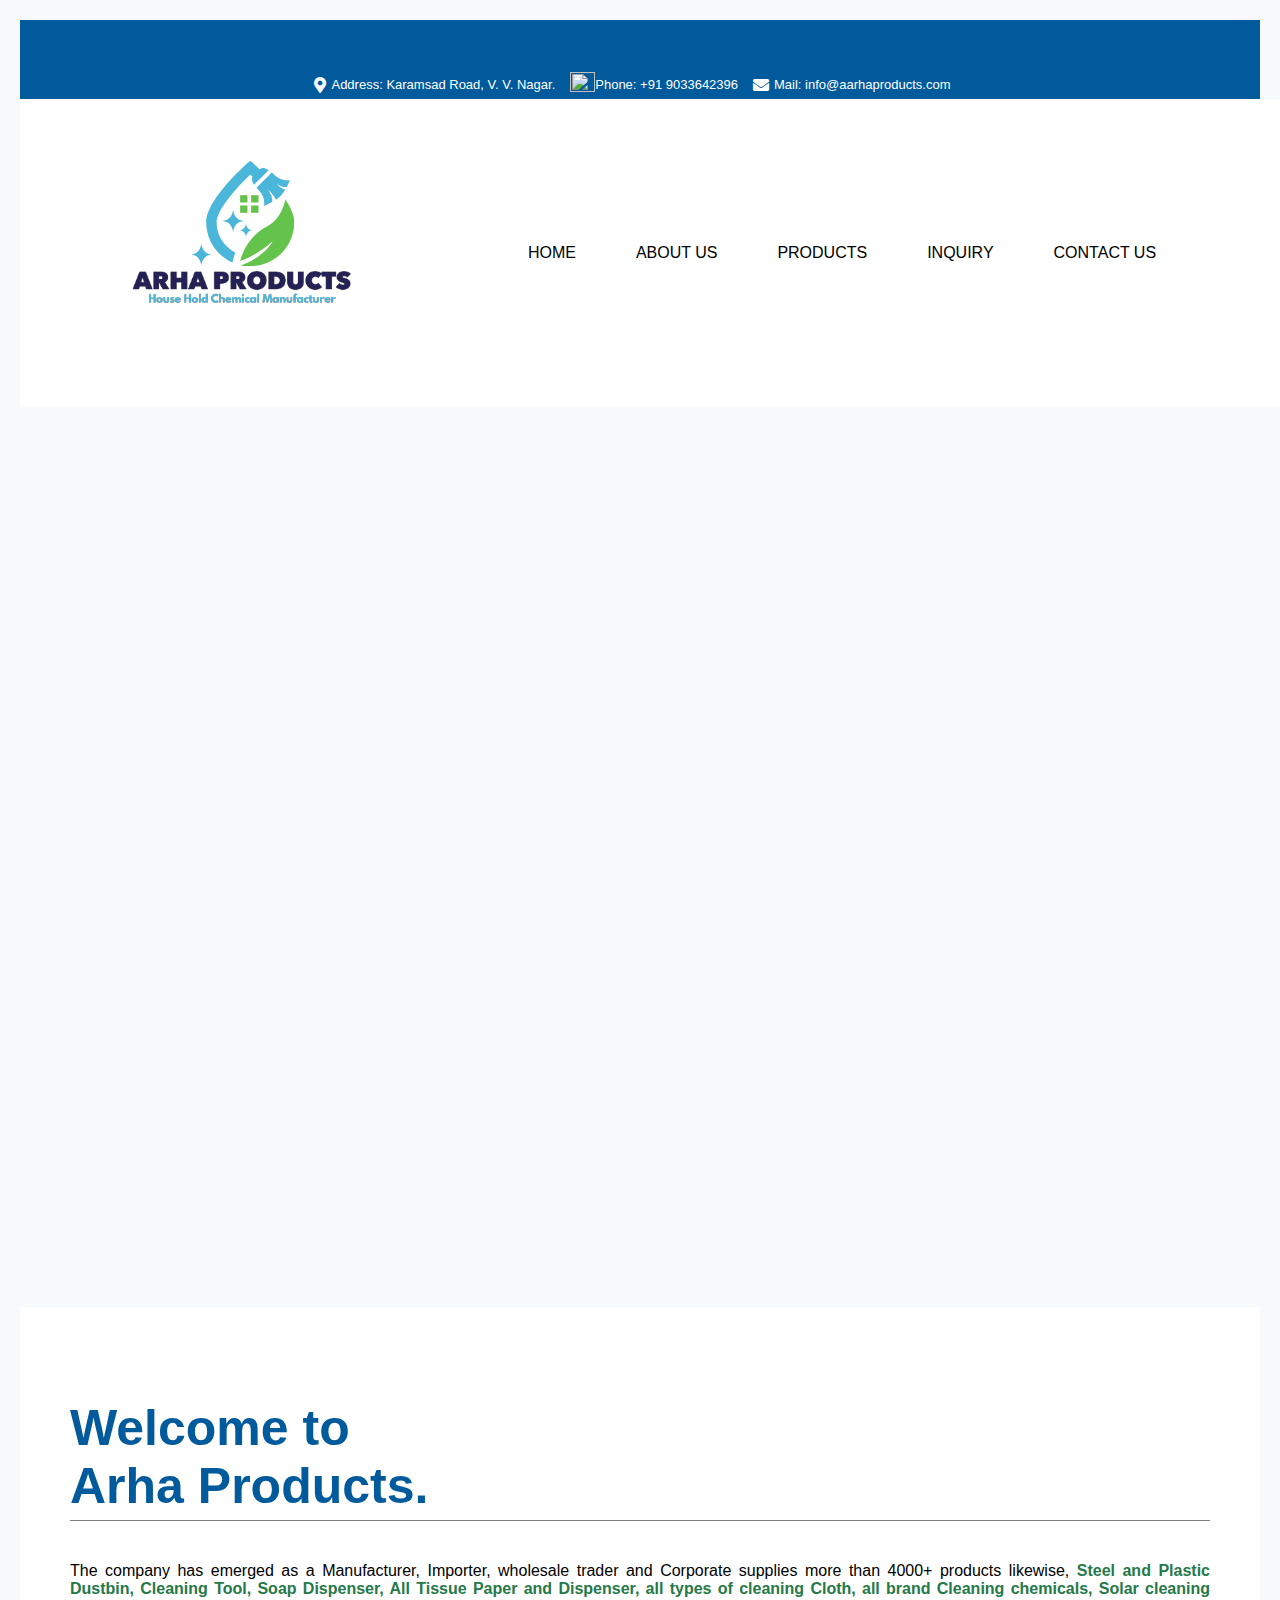
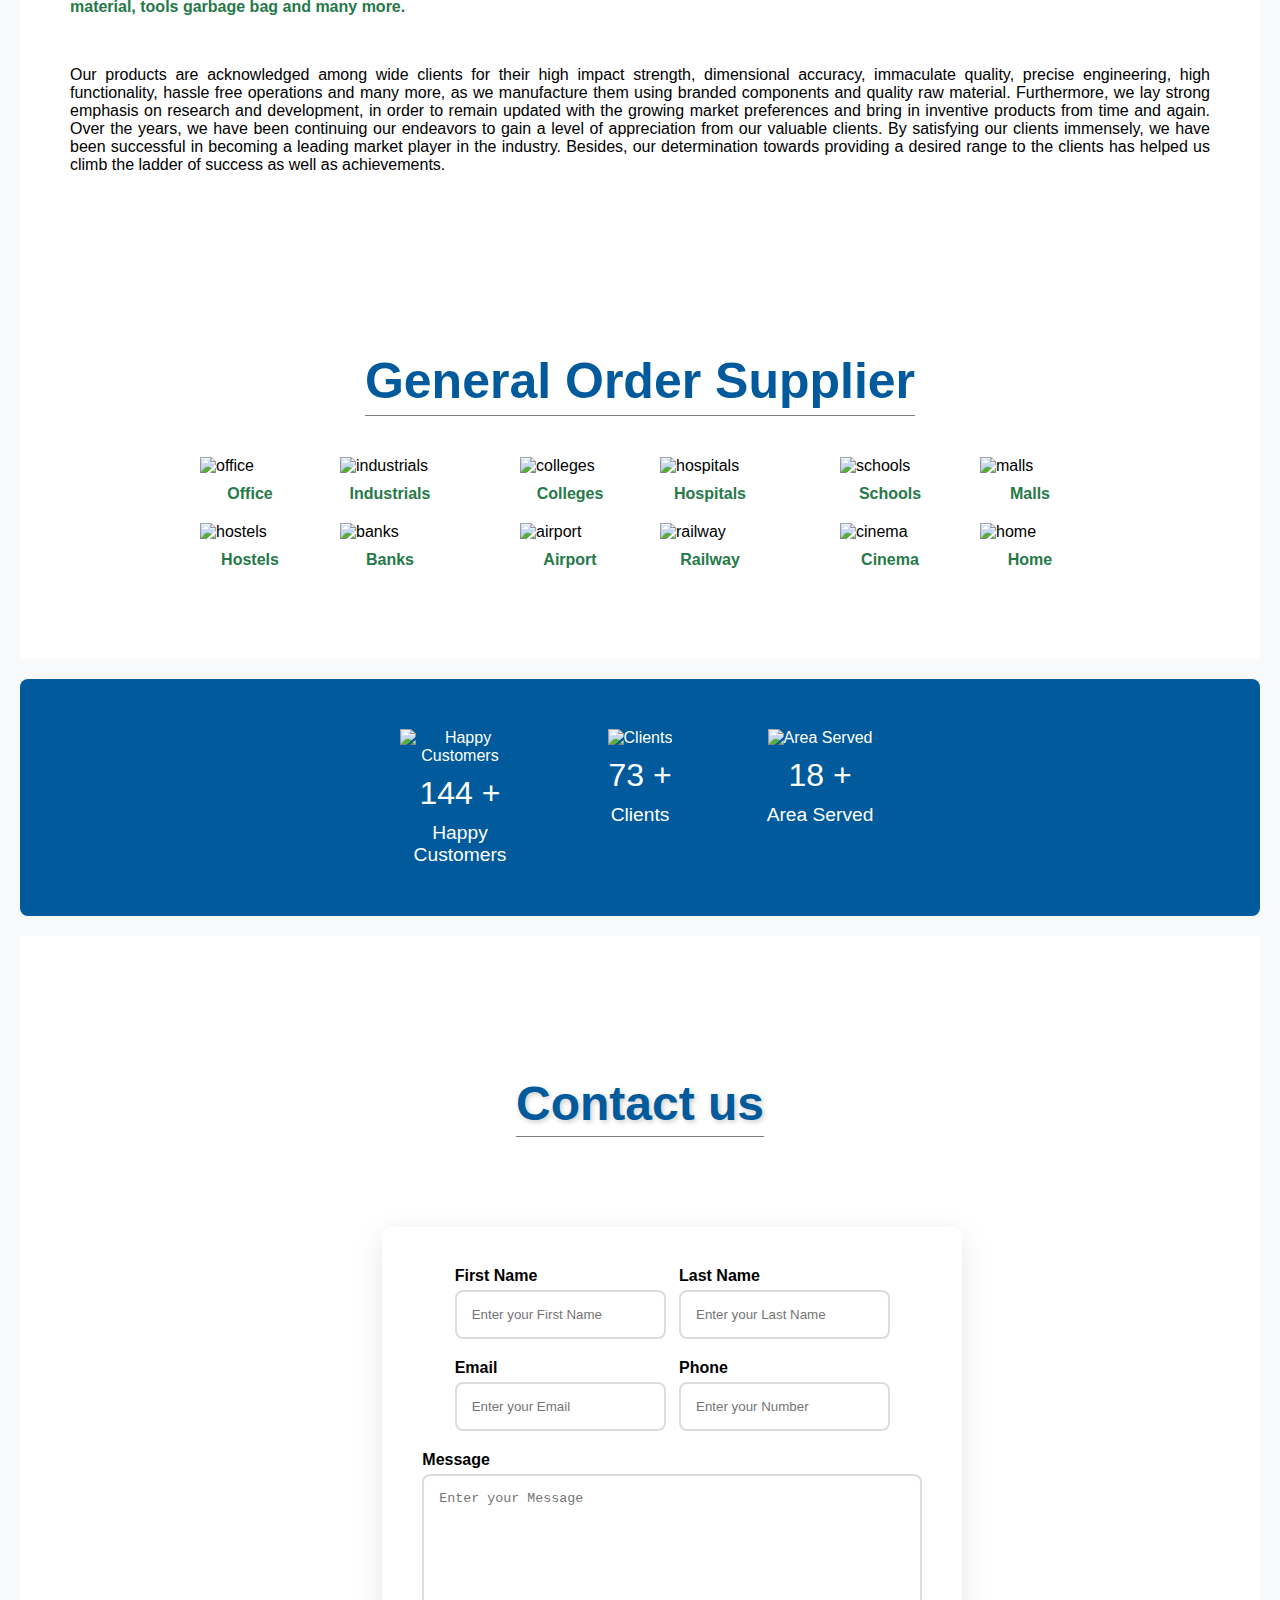
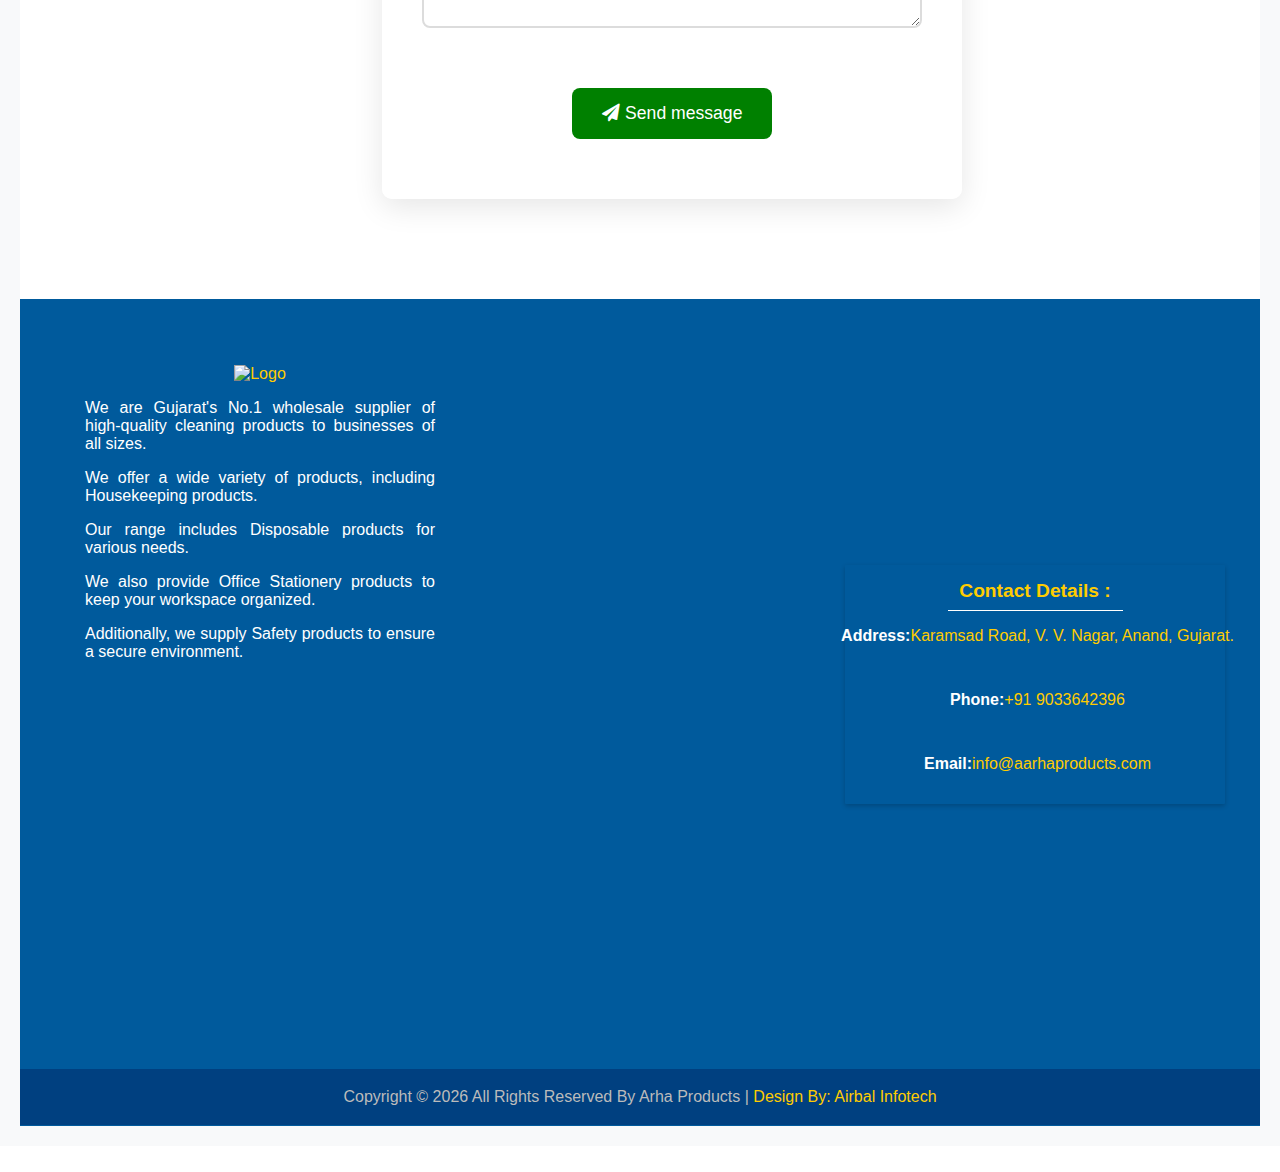
==== index.html @ 1fedde3a "Update index.html" ====
<!DOCTYPE html>
<html lang="en">
<head>
    <meta charset="UTF-8">
    <meta name="viewport" content="width=device-width, initial-scale=1.0">
    <title>Product Images with Headings</title>
    <link rel="stylesheet" href="https://cdnjs.cloudflare.com/ajax/libs/font-awesome/5.15.4/css/all.min.css"> <!-- Font Awesome -->
    <style>
         body {
            font-family: Georgia, serif;
            margin: 0;
            padding: 0;
            overflow-x: hidden;
        }

        /* General Body Inner Style */
        .body-inner {
            font-family: Arial, sans-serif;
            background-color: #f8f9fa; /* Light background */
            padding: 20px;
        }

        /* Topbar Styles */
        #topbar {
            background-color: #005A9C; /* Dark background */
            padding: 2px 0; /* Narrow padding */
            padding-top: 2px;
            height: 75px;
        }

        /* Flexbox for Top Menu */
        .row.text-light {
            display: flex;
            justify-content: space-between; /* Distribute space evenly */
            align-items: center; /* Center items vertically */
        }

        /* Top Menu Item Styles */
        .top-menu {
            list-style: none;
            padding: 0;
            margin: 0;
            display: flex; /* Horizontal items */
            align-items: center; /* Center items vertically */
        }

        .top-menu li {
            margin-right: 15px; /* Space between items */
            display: flex; /* Flex for icon and text */
            align-items: center; /* Center icon and text */
        }

        .top-menu a {
            color: #ffffff; /* White text */
            text-decoration: none; /* Remove underline */
            font-size: 13px; /* Compact font size */
        }

        .top-menu a:hover {
            text-decoration: underline; /* Underline on hover */
        }

        /* Icon Styles */
        .icon-map-pin,
        .icon-phone,
        .icon-mail {
            margin-right: 5px; /* Space between icon and text */
            color: #ffffff; /* White color for icons */
        }

        /* Responsive adjustments */
        @media (max-width: 768px) {
            #topbar {
                display: none; /* Hide topbar on smaller screens */
            }
        }

        .logo {
            text-align: center;
            margin: 10px 0;
        }
        /* header {
    position: relative;
    z-index: 100;
    width: 100%;
    background-color: white;
    padding: 10px;
    display: flex;
    justify-content: space-between;
    align-items: center;
} */
        /* header {
            font-family: Abril Fatface;
            display: flex;
            flex-wrap: wrap;
            justify-content: space-between;
            align-items: center;
            background-color: white;
            padding: 0px;
        } */
/* 
        .call-icon {
            display: flex;
            align-items: center;
        }

        .call-icon a {
            color: #000;
            text-decoration: underline;
            margin-left: 15px;
        } */

/* Header styling */
/* header {
    position: relative;
    z-index: 100;
    width: 100%;
    background-color: white;
    padding: 10px;
    display: flex;
    justify-content: space-between;
    align-items: center;
} */
header {
    position: relative;
    z-index: 100;
    width: 100%;
    background-color: white;
    padding: 10px;
    display: flex;
    align-items: center; /* Center items vertically */
}

/* Add a new class for the nav container */
.header-content {
    display: flex;
    flex: 1; /* Allow it to grow and take available space */
    justify-content: center; /* Center nav items */
}

.logo {
    margin-right: auto; /* Pushes the nav to the center by using auto margin */
    margin-left: 80px;
}

/* Main nav list styling */
.nav-list {
    display: none;
    flex-direction: column;
    width: 100%;
    background-color: white;
    position: absolute;
    top: 60px;
    left: 0;
    max-height: 0;
    overflow: hidden;
    opacity: 0;
    transition: opacity 0.4s ease, max-height 0.4s ease;
    box-shadow: 0px 4px 8px rgba(0, 0, 0, 0.1);
}

/* Show main nav when open */
.nav-list.open {
    display: block;
    opacity: 1;
    max-height: 500px;
}

.nav-list li {
    padding: 10px 20px;
    list-style: none;
}

/* Base styling for navbar links */
.nav-list li a {
    color: #000; /* Default color */
    text-decoration: none; /* Remove underline */
}

/* Media query for desktop view */
@media (min-width: 769px) {
    .nav-list {
        display: flex; /* Change display to flex for desktop */
    }

    .nav-list li a {
        font-size: 24px; /* Increase font size for desktop */
        font-family:Arial, sans-serif; /* Change to sans-serif */
        text-transform: uppercase; /* Make text uppercase */
    }
}

/* Styling for nested dropdown */
.dropdown {
    display: none;
    flex-direction: column;
    background-color: #f9f9f9;
    padding-left: 20px;
}

/* Show dropdown when open */
.nav-list li.open .dropdown {
    display: flex;
}

.dropdown a {
    padding: 10px 0;
    color: #000;
    text-decoration: none;
    font-size: 14px;
}

/* Hamburger menu styling */
.hamburger {
    display: none;
    flex-direction: column;
    cursor: pointer;
    margin-right: 20px;
}

.hamburger span {
    height: 3px;
    width: 25px;
    background-color: #000;
    margin: 4px;
    transition: 0.3s;
}

/* Mobile view adjustments */
@media (max-width: 768px) {
    .hamburger {
        display: flex;
    }

    .nav-list.open {
        display: block;
    }
}
/* Ensure the header is a flex container and centers its content */
.header {
    display: flex; /* Use flexbox for header layout */
    justify-content: center; /* Center the nav-list in the header */
    align-items: center; /* Center items vertically in header */
    width: 100%; /* Full width for the header */
    padding: 10px; /* Add padding to the header */
    background-color: white; /* Optional: background color for visibility */
}

/* Show the navigation bar as a centered horizontal bar in desktop view */
@media (min-width: 769px) {
        .nav-list {
            display: flex; /* Display nav items in a row */
            flex-direction: row; /* Horizontal layout for desktop */
            position: static; /* Position normally in header */
            opacity: 1; /* Make fully visible */
            max-height: none; /* No height limit on desktop */
            background-color: transparent; /* No background color for inline nav */
            box-shadow: none; /* Remove shadow on desktop */
            justify-content: center; /* Center the nav items in header */
            align-items: center; /* Center items vertically */
            gap: 20px; /* Space between nav items */
            width: auto; /* Set to auto to not stretch unnecessarily */
    }

    /* Styling for nav list items */
        .nav-list li {
            list-style: none; /* Remove bullets */
            margin: 0; /* Remove additional space */
    }

        .nav-list li a {
            color: #000; /* Black text for desktop */
            text-decoration: none; /* Remove underline */
            font-size: 16px; /* Standard font size */
    }

    /* Hide the hamburger icon on desktop */
        .hamburger {
            display: none;
    }
}
        .container {
            display: flex;
            flex-wrap: wrap; /* Allow wrapping */
            justify-content: center; /* Center the content */
            max-width: 1200px; /* Maximum width of the container */
            margin: 0 auto; /* Center the container */
        }

        .item {
            margin: 15px;
            text-align: center;
            flex: 1 1 30%; /* For desktop, 3 items in a row */
        }

        img {
            max-width: 100%; /* Responsive images */
            height: auto; /* Maintain aspect ratio */
        }

        h3 {
            margin-top: 10px;
            font-size: 1.5em;
            color: #333;
        }
        .image-container {
            position: relative;
            width:80%;
            height: 100vh;
            overflow: hidden;
        }

        .image-slide {
            position: absolute;
            width: 100%;
            height: 100%;
            opacity: 0;
            animation: slide 12s infinite;
        }

        .image-slide img {
            width: 100%;
            height: 100%;
            object-fit: cover;
        }

        @keyframes slide {
            0% { transform: translateX(-100%); opacity: 0; }
            10% { opacity: 1; }
            30% { transform: translateX(0); opacity: 1; }
            40% { opacity: 1; }
            60% { opacity: 0; }
            70% { transform: translateX(100%); opacity: 0; }
            100% { transform: translateX(100%); opacity: 0; }
        }

        .image-slide:nth-child(1) { animation-delay: 0s; }
        .image-slide:nth-child(2) { animation-delay: 4s; }
        .image-slide:nth-child(3) { animation-delay: 8s; }
       



        body {
            font-family: Georgia, serif;
            margin: 0;
            padding: 0;
            overflow-x: hidden;
        }

        .countdown-background {
            background-color: #005A9C; /* Background color for countdown section */
            padding: 20px; /* Padding around the content */
            border-radius: 8px; /* Rounded corners */
            margin: 20px 0; /* Space around the container */
            color: white; /* Text color for contrast */
            text-align: center; /* Center text */
        }

        .countdown-container {
            display: flex; /* Use flexbox for horizontal layout */
            justify-content: center; /* Center countdowns */
            flex-wrap: wrap; /* Allow items to wrap on smaller screens */
        }

        .countdown-section {
            display: flex; /* Use flexbox for centering */
            flex-direction: column; /* Stack items vertically */
            align-items: center; /* Center items horizontally */
            text-align: center; /* Center align section content */
            margin: 30px; /* Increased space around each section */
            width: 120px; /* Fixed width for uniformity */
        }

        .countdown {
            font-size: 2em; /* Large font size */
            width: 100%; /* Full width to ensure centering */
        }

        .section-header {
            margin-top: 10px; /* Space above header */
            font-size: 1.2em; /* Font size for headers */
            color: white; /* Header color to match background */
        }

        /* Image style */
        .section-image {
            max-width: 100%; /* Responsive image */
            height: auto; /* Maintain aspect ratio */
            margin-bottom: 10px; /* Space below the image */
        }

        /* Responsive Styles */
        @media (max-width: 768px) {
            .countdown-container {
                flex-direction: column; /* Stack items vertically on small screens */
                align-items: center; /* Center items */
            }
        }
        /* General styles for the section */

        #section4 {
            background: linear-gradient(135deg, white, white); /* Soft gradient background */
            padding-top: 50px;
            padding-bottom: 50px;
        }

        /* Center the heading */
        .home_contact {
            text-align: center; /* Center align all text within this class */
        }

        .home_contact h2 {
            font-size: 3rem; /* Larger font size for impact */
            color: #005A9C; /* Heading color */
            margin-bottom: 90px; /* Space below heading */
            text-shadow: 2px 2px 5px rgba(0, 0, 0, 0.2); /* Stronger shadow for depth */
        }

        /* Styles for the form container */
        .container {
            display: flex;
            justify-content: center; /* Center the form horizontally */
            flex-direction: column; /* Stack elements vertically */
            align-items: center; /* Center items horizontally */
            padding: 50px;
        }

        /* Styles for the form */
        .widget-contact-form {
            background: rgba(255, 255, 255, 0.9); /* Semi-transparent white background */
            border-radius: 10px; /* More pronounced rounded corners */
            box-shadow: 0 8px 30px rgba(0, 0, 0, 0.1); /* Soft shadow for floating effect */
            padding: 40px; /* Adjusted padding for better fit */
            width: 100%; /* Full width on small screens */
            max-width: 500px; /* Increased max width for larger screens */
        }

        /* Form group styles */
        .form-group {
            margin-bottom: 20px; /* Increased spacing between form groups */
        }

        /* Label styles */
        label {
            font-weight: bold; /* Bold labels */
            color: black; /* Matching label color */
            margin-bottom: 5px; /* Spacing below labels */
            display: block; /* Ensures labels take full width */
        }

        /* Input fields */
        .form-control {
            border: 2px solid gainsboro; /* Bold border color */
            border-radius: 8px; /* Rounded corners */
            padding: 15px; /* Ample padding */
            width: 100%; /* Full width */
            box-sizing: border-box; /* Include padding in width calculation */
            transition: border-color 0.3s, box-shadow 0.3s; /* Smooth transition */
        }

        /* Focus state for input fields */
        .form-control:focus {
            border-color: gainsboro; /* Vibrant color on focus */
            box-shadow: 0 0 10px rgba(255, 69, 0, 0.5); /* Glow effect */
            outline: none; /* Remove default outline */
        }

        /* Button styles */
        .btn {
            background-color: green; /* Button color */
            color: #ffffff; /* White text color */
            border: none; /* No border */
            border-radius: 8px; /* Rounded corners */
            padding: 15px 30px; /* Ample padding */
            font-size: 1.1rem; /* Slightly larger font size */
            cursor: pointer; /* Pointer cursor on hover */
            transition: background-color 0.3s, transform 0.3s; /* Transition for button effects */
        }

        /* Button hover state */
        .btn:hover {
            background-color: darkgreen; /* Darker shade on hover */
            transform: translateY(-3px); /* Lift effect on hover */
        }

        /* Media query for responsive design */
        @media (max-width: 768px) {
        .widget-contact-form {
            padding: 25px; /* Adjust padding for smaller screens */
            width: 90%; /* Responsive width */
        }
    
        .form-group {
            margin-bottom: 20px; /* Maintain spacing for smaller screens */
        }
    
        .home_contact h2 {
            font-size: 2rem; /* Responsive heading size */
        }
     }


   </style>
</head>
<body>
    <!-- Body Inner -->
    <div class="body-inner">
        <!-- Topbar -->
        <div id="topbar" class="d-none d-xl-block d-lg-block">
            <div class="container">
                <div class="row">
                    <div class="col-md-12">
                        <div class="row text-light">
                            <div class="col-md-8">
                                <ul class="top-menu">
                                    <li><i class="fas fa-map-marker-alt icon-map-pin"></i> <a href="https://www.google.com/maps/place/Karamsad+Rd,+Anand,+Gujarat/@22.5459277,72.9136241,17z/data=!3m1!4b1!4m6!3m5!1s0x395e4de25af10809:0xdad76edc5e14fd69!8m2!3d22.5459277!4d72.9136241!16s%2Fg%2F1tp1x6gj?entry=ttu&g_ep=EgoyMDI0MTAyMi4wIKXMDSoASAFQAw%3D%3D">Address: Karamsad Road, V. V. Nagar.</a></li>
                                </ul>
                            </div>
                          <div class="col-md-4 te  xt-right">
                                <ul class="top-menu">
                                    <li><img src="file:///C:/Users/Admin/.vscode/clean.html/phone-call-icon-design-in-blue-circle-png.webp" width="25" height="25"> <a href="tel:+919033642396">Phone: +91 9033642396</a></li>
                                </ul>
                            </div>
                            <div class="col-md-2">
                                <ul class="top-menu">
                                    <li><i class="fas fa-envelope icon-mail"></i><a href="mailto:info@aarhaproducts.com">Mail: info@aarhaproducts.com</a></li>
                                </ul>
                            </div>
                        </div>
                    </div>
                </div>
            </div>
        </div>
        <!-- end: Topbar -->
 
        <header>
            <div class="logo">
                <img src="aRHA PRODUCTS (4).svg" width="264" height="150" alt="website logo">
            </div>
            <div class="header-content">
            <nav>
                <ul class="nav-list">
                    <li><a href="index.html">Home</a></li>
                    <li><a href="about.html">About Us</a></li>
                    <li class="products-menu">
                        <a href="#" onclick="toggleDropdown(event)">Products</a>
                        <div class="dropdown">
                            <a href="cleaning.html">Cleaning Agents</a>
                            <a href="kitchen.html">Kitchen Supplies</a>
                            <a href="products.html">Home Care</a>
                            <a href="medi.html">Medical Cleaning</a>
                        </div>
                    </li>
                    <li><a href="inquiry.html">Inquiry</a></li>
                    <li><a href="contact.html">Contact Us</a></li>
                </ul>
            </nav>
            </div>
            <div class="hamburger" id="hamburger" onclick="toggleMenu()">
                <span></span>
                <span></span>
                <span></span>
            </div>
        </header>
    
        <script>
            function toggleMenu() {
                const navList = document.querySelector('.nav-list');
                navList.classList.toggle('open'); // Toggles main dropdown visibility
            }
    
            function toggleDropdown(event) {
                event.preventDefault();
                const productsMenu = event.target.closest('.products-menu');
                productsMenu.classList.toggle('open'); // Toggles nested dropdown visibility
            }
        </script>
            <!-- <div class="call-icon">
                <img src="file:///C:/Users/Admin/.vscode/clean.html/mobileCall.svg" width="60" height="70" alt="call-icon">
                <a>+919033642396</a>
            </div>  -->
        </header> 
        <!-- <header>
            <div class="logo">Arha Products</div>
            <div class="hamburger" id="hamburger" onclick="toggleMenu()">
                <div></div>
                <div></div>
                <div></div>
            </div>
            <ul class="nav-list">
                <li><a href="about.html">About Us</a></li>
                <li><a href="products.html">Products</a>
                    <div class="dropdown">
                        <a href="cleaning.html">Cleaning Agents</a>
                        <a href="kitchen.html">Kitchen Supplies</a>
                        <a href="products.html">Home Care</a>
                        <a href="medi.html">Medical Cleaning</a>
                    </div>
                </li>
                <li><a href="inquiry.html">Inquiry</a></li>
                <li><a href="contact.html">Contact Us</a></li>
            </ul>
        </header>
        
        <div class="mobile-menu" id="mobileMenu">
            <ul>
                <li><a href="about.html">About Us</a></li>
                <li><a href="products.html">Products</a></li>
                <li>
                    <a href="#categories">Product Categories</a>
                    <ul>
                        <li><a href="cleaning.html">Cleaning Agents</a></li>
                        <li><a href="kitchen.html">Kitchen Supplies</a></li>
                        <li><a href="products.html">Home Care</a></li>
                        <li><a href="medi.html">Medical Cleaning</a></li>
                    </ul>
                </li>
                <li><a href="inquiry.html">Inquiry</a></li>
                <li><a href="contact.html">Contact Us</a></li>
            </ul>
        </div>
    
         -->
        <!-- <br> -->
        <center>
            <div class="image-container">
                <div class="image-slide"><img src="Untitled design (4).jpg" alt="image-1"></div>
                <div class="image-slide"><img src="Untitled design (1).jpg" alt="image-2"></div>
                <div class="image-slide"><img src="Untitled design.jpg" alt="image-3"></div>
            </div>
        </center>
        <!-- <main>
            <center>
                <h2>Welcome to Arha Products</h2>
                <p>Your one-stop shop for all cleaning materials! We offer a wide range of high-quality cleaning products to keep your home and workspace sparkling clean.</p>
                <br>
            </center>
            <div class="container">
                <div class="item">
                    <img src="file:///C:/Users/Admin/.vscode/clean.html/iStock-1153462980.webp" alt="Abrasives">        
                    <h3>Abrasives</h3>
                </div>
                <div class="item">
                    <img src="file:///C:/Users/Admin/.vscode/clean.html/images.jfif" alt="Microfiber Dust Gloves">
                    <h3>MICROFIBER DUST GLOVES</h3>
                </div>
                <div class="item">
                    <img src="file:///C:/Users/Admin/.vscode/clean.html/61S6lCR8WoL._AC_UF1000,1000_QL80_.jpg" alt="Cleaning Brushes">
                    <h3>Cleaning Brushes</h3>
                </div>
                <div class="item">
                    <img src="file:///C:/Users/Admin/.vscode/clean.html/hq720.jpg" alt="Hand Wash">
                    <h3>HAND WASH</h3>
                </div>
                <div class="item">
                    <img src="file:///C:/Users/Admin/.vscode/clean.html/sprayway-glass-cleaners-sw056r-fa_600.avif" alt="Glass Cleaner">
                    <h3>GLASS CLEANER</h3>
                </div>
                <div class="item">
                    <img src="file:///C:/Users/Admin/.vscode/clean.html/senu_toiletcleaner.jpg" alt="Toilet Cleaner">
                    <h3>TOILET CLEANER</h3>
                </div>
                <div class="item">
                    <img src="file:///C:/Users/Admin/.vscode/clean.html/MultipurposeCleaner-img.png" alt="Multi Cleaner">
                    <h3>MULTI CLEANER</h3>
                </div>
                <div class="item">
                    <img src="file:///C:/Users/Admin/.vscode/clean.html/istockphoto-1164644362-612x612.jpg" alt="Air Cleaner">
                    <h3>AIR CLEANER</h3>
                </div>
                <div class="item">
                    <img src="file:///C:/Users/Admin/.vscode/clean.html/8.jpg" alt="Equipment Cleaner">
                    <h3>EQUIPMENT CLEANER</h3>
                </div>
                <div class="item">
                    <img src="file:///C:/Users/Admin/.vscode/clean.html/different-types-floor-polish.jpg" alt="Surface Cleaner">
                    <h3>SURFACE CLEANER</h3>
                </div>
                <div class="item">
                    <img src="file:///C:/Users/Admin/.vscode/clean.html/51mdtbIwHfL.jpg" alt="Multi Polish">
                    <h3>MULTI POLISH</h3>
                </div>
                <div class="item">
                    <img src="file:///C:/Users/Admin/.vscode/clean.html/eqauNDf8Gm4JAhikipzlSVpKIY1J0w4Qmm3c4LVp.webp" alt="Cleaning Trolley">
                    <h3>CLEANING TROLLEY</h3>
                </div>
            </div>
        </main> -->



        <!-- WELCOME -->
<section class="welcome">
    <link rel="stylesheet" href="suppliers.css">
    <div class="container">
        <div class="row">
            <div class="col-lg-6">
                <h2 class="text-medium m-t-0">Welcome to <br>Arha Products.</h2>
                <div class="seperator m-0"></div>
                <p class="lead text-dark mb-0" style="text-align: justify;"> The company has emerged as a Manufacturer, Importer, wholesale trader and Corporate supplies more than 4000+ products likewise, <strong style="color:#267949;font-weight:700">Steel and Plastic Dustbin, Cleaning Tool, Soap Dispenser, All Tissue Paper and Dispenser, all types of cleaning Cloth, all brand Cleaning chemicals, Solar cleaning material, tools garbage bag and many more. </strong></p>
            </div>
            <div class="col-lg-6">
                <img src="file:///C:/Users/Admin/.vscode/clean.html/Untitled%20desig.jpg" class="img-fluid" alt="">
            </div>

            <div class="col-lg-12">
          

            <p class="lead text-dark" style="text-align: justify;"> Our products are acknowledged among wide clients for their high impact strength, dimensional accuracy, immaculate quality, precise engineering, high functionality, hassle free operations and many more, as we manufacture them using branded components and quality raw material. Furthermore, we lay strong emphasis on research and development, in order to remain updated with the growing market preferences and bring in inventive products from time and again. Over the years, we have been continuing our endeavors to gain a level of appreciation from our valuable clients. By satisfying our clients immensely, we have been successful in becoming a leading market player in the industry. Besides, our determination towards providing a desired range to the clients has helped us climb the ladder of success as well as achievements.</p>
            </div>
        </div>


    </div>
</section>
<!-- end: WELCOME -->


<section class="sup">
    <link rel="stylesheet" href="sup.css">
    <div class="container">
        <center>
            <h2 class="bold-text m-t-0 text-center">General Order Supplier</h2>
        </center>
        <div class="seperator mt-1"></div>

        <div class="row">
            <!-- First Row of Image Pairs -->
            <div class="image-row">
                <div class="supplier-pair">
                    <div class="supplier">
                        <img src="file:///C:/Users/Admin/.vscode/clean.html/office.png" alt="office">
                        <h4>Office</h4>
                    </div>
                    <div class="supplier">
                        <img src="file:///C:/Users/Admin/.vscode/clean.html/industrials.png" alt="industrials">
                        <h4>Industrials</h4>
                    </div>
                </div>
                <div class="supplier-pair">
                    <div class="supplier">
                        <img src="file:///C:/Users/Admin/.vscode/clean.html/colleges.png" alt="colleges">
                        <h4>Colleges</h4>
                    </div>
                    <div class="supplier">
                        <img src="file:///C:/Users/Admin/.vscode/clean.html/hospitals.png" alt="hospitals">
                        <h4>Hospitals</h4>
                    </div>
                </div>
                <div class="supplier-pair">
                    <div class="supplier">
                        <img src="file:///C:/Users/Admin/.vscode/clean.html/schools.png" alt="schools">
                        <h4>Schools</h4>
                    </div>
                    <div class="supplier">
                        <img src="file:///C:/Users/Admin/.vscode/clean.html/malls.png" alt="malls">
                        <h4>Malls</h4>
                    </div>
                </div>
            </div>

            <!-- Second Row of Image Pairs -->
            <div class="image-row">
                <div class="supplier-pair">
                    <div class="supplier">
                        <img src="file:///C:/Users/Admin/.vscode/clean.html/hostels.png" alt="hostels">
                        <h4>Hostels</h4>
                    </div>
                    <div class="supplier">
                        <img src="file:///C:/Users/Admin/.vscode/clean.html/banks.png" alt="banks">
                        <h4>Banks</h4>
                    </div>
                </div>
                <div class="supplier-pair">
                    <div class="supplier">
                        <img src="file:///C:/Users/Admin/.vscode/clean.html/airport.png" alt="airport">
                        <h4>Airport</h4>
                    </div>
                    <div class="supplier">
                        <img src="file:///C:/Users/Admin/.vscode/clean.html/railway.png" alt="railway">
                        <h4>Railway</h4>
                    </div>
                </div>
                <div class="supplier-pair">
                    <div class="supplier">
                        <img src="file:///C:/Users/Admin/.vscode/clean.html/cinema.png" alt="cinema">
                        <h4>Cinema</h4>
                    </div>
                    <div class="supplier">
                        <img src="file:///C:/Users/Admin/.vscode/clean.html/home.png" alt="home">
                        <h4>Home</h4>
                    </div>
                </div>
            </div>
        </div>
    </div>
</section>


                <div class="countdown-background">
                    <div class="countdown-container">
                        <!-- <div class="countdown-section">
                            <img src="file:///C:/Users/Admin/.vscode/clean.html/products.png" alt="Products" class="section-image">
                            <div class="countdown" data-target="250">0 +</div>
                            <div class="section-header">Products</div>
                        </div> -->
                        <div class="countdown-section">
                            <img src="file:///C:/Users/Admin/.vscode/clean.html/happy_customers.png" alt="Happy Customers" class="section-image">
                            <div class="countdown" data-target="700">0 +</div>
                            <div class="section-header">Happy Customers</div>
                        </div>
                        <div class="countdown-section">
                            <img src="file:///C:/Users/Admin/.vscode/clean.html/clients.png" alt="Clients" class="section-image">
                            <div class="countdown" data-target="400">0 +</div>
                            <div class="section-header">Clients</div>
                        </div>
                        <div class="countdown-section">
                            <img src="file:///C:/Users/Admin/.vscode/clean.html/area.png" alt="Area Served" class="section-image">
                            <div class="countdown" data-target="100">0 +</div>
                            <div class="section-header">Area Served</div>
                        </div>
                    </div>
                </div>           
        
                
        <script>
            const duration = 4000; // Duration in milliseconds (4 seconds)
    
            // Function to start the countdown
            function startCountdown(element) {
                const targetNumber = parseInt(element.getAttribute('data-target'), 10);
                const steps = targetNumber;
                const intervalTime = duration / steps;
                let currentNumber = 0;
    
                // Update the countdown display
                function updateCountdown() {
                    if (currentNumber <= targetNumber) {
                        element.textContent = currentNumber + ' +'; // Add the plus sign here
                        currentNumber++;
                    } else {
                        clearInterval(countdownInterval); // Stop the interval when done
                    }
                }
    
                // Start the countdown
                const countdownInterval = setInterval(updateCountdown, intervalTime);
            }
    
            // Initialize countdowns on page load
            document.querySelectorAll('.countdown').forEach(startCountdown);
        </script>
        <section id="section4" class="p-t-50 p-b-50">
            <div class="container">
                <div class="row home_contact">
                    <div class="col-lg-12 text-center">
                        <h2 class="text-medium">Contact us</h2>
        
                    </div>
                </div>
        
        
                <div class="row">
                    <div class="col-lg-10 center">
                        <form class="widget-contact-form" action="contact.html" id="dwss-contact-form" method="post" enctype="multipart/form-data">
                            <input type="hidden" name="user_agent" value="">
                            <input type="hidden" name="has_otp" value="0">
                            <div class="row">
                                <div class="form-group col-md-6">
                                    <label for="name">First Name</label>
                                    <input type="text" aria-required="true" name="name" class="form-control required name" placeholder="Enter your First Name">
                                </div>
                                &nbsp;&nbsp;&nbsp;
                                <div class="form-group col-md-6">
                                    <label for="name">Last Name</label>
                                    <input type="text" aria-required="true" name="lname" class="form-control required name" placeholder="Enter your Last Name">
                                </div>
                            </div>
                            <div class="row">
                                <div class="form-group col-md-6">
                                    <label for="email">Email</label>
                                    <input type="email" aria-required="true" required name="email" class="form-control required email" placeholder="Enter your Email">
                                </div>
                                &nbsp;&nbsp;&nbsp;
                                <div class="form-group col-md-6">
                                    <label for="subject">Phone</label>
                                    <input type="text" name="phone" required class="form-control required" placeholder="Enter your Number">
                                </div>
                            </div>
                            <div class="form-group">
                                <label for="message" class="custom-label">Message</label>
                                <textarea name="message" rows="8" cols="5" class="form-control required" placeholder="Enter your Message"></textarea>
                            </div>
                            <br></br>
                            <div class="row">
                                <div class="form-group text-center">
                                    <button class="btn form-submit" type="submit" id="form-submit"><i class="fa fa-paper-plane"></i>&nbsp;Send message</button>
                                </div>
                            </div>
                        </form>
        
                    </div>
                </div>
            </div>
        
        </section>
    
        <footer id="footer">
            <link rel="stylesheet" href="foot.css">
            <div class="footer-content">
                <div class="container">
                    <div class="row">
                        <div class="col-lg-4">
                            <div id="logo">
                                <a href="index.html">
                                    <img src="" alt="Logo" style="max-width: 50%; height: auto;"> 
                                </a>
                            </div>
                            <p style="text-align: justify; color: white;">
                                We are Gujarat's No.1 wholesale supplier of high-quality cleaning products to businesses of all sizes.
                            </p>
                            <p style="text-align: justify; color: white;">
                                We offer a wide variety of products, including Housekeeping products.
                            </p>
                            <p style="text-align: justify; color: white;">
                                Our range includes Disposable products for various needs.
                            </p>
                            <p style="text-align: justify; color: white;">
                                We also provide Office Stationery products to keep your workspace organized.
                            </p>
                            <p style="text-align: justify; color: white;">
                                Additionally, we supply Safety products to ensure a secure environment.
                            </p>
                        </div>
        
                        <!-- Placeholder for other footer content -->
                        <div class="col-lg-4">
                            <!-- Other content can be placed here -->
                        </div>
                        
                        <div class="col-lg-4">
                            <div class="widget footer-contact">
                                <div class="widget-title">Contact Details :</div>
                                <ul class="list-icon">
                                    <li>
                                        <i class="icon-map-pin"></i>
                                        <strong>Address:</strong>
                                        <a href="https://www.google.com/maps/place/Karamsad+Rd,+Anand,+Gujarat/@22.5459277,72.9136241,17z/data=!3m1!4b1!4m6!3m5!1s0x395e4de25af10809:0xdad76edc5e14fd69!8m2!3d22.5459277!4d72.9136241!16s%2Fg%2F1tp1x6gj?entry=ttu&g_ep=EgoyMDI0MTAyMi4wIKXMDSoASAFQAw%3D%3D">Karamsad Road, V. V. Nagar, Anand, Gujarat.</a>
                                    </li>
                                    <br></br>
                                    <li>
                                        <i class="icon-phone"></i>
                                        <strong>Phone:</strong>
                                        <a href="tel:+91 9033642396">+91 9033642396</a>
                                    </li>
                                    <br></br>
                                    <li>
                                        <i class="icon-mail"></i>
                                        <strong>Email:</strong>
                                        <a href="mailto:info@aarhaproducts.com">info@aarhaproducts.com</a>
                                    </li>
                                </ul>
                            </div>
                        </div>
                    </div>
                </div>
        
               
            </div>
        
            <div class="copyright-content">
                <div class="container">
                    <div class="copyright-text text-center">
                        <p class="mb-0 text-light">Copyright © 
                            <script type="text/javascript">
                                document.write(new Date().getFullYear());
                            </script> All Rights Reserved By Arha Products | 
                            <a href="airbalinfotech@gmail.com" target="_blank" style="background: none;">Design By: Airbal Infotech</a>
                        </p>
                    </div>
                </div>
            </div>
        </footer>
        
</body>
</html>
---- suppliers.css ----
/* General styling for the welcome section */
.welcome {
    background-color: white; /* White background */
    padding: 0px 0; /* Padding for the section */
}

/* Styles for the supplier section */
.sup {
    background-color: white; /* White background */
    padding: 0px 0; /* Padding for the supplier section */
}

/* Container styles */
.container {
    max-width: 2800px; /* Maximum width of the container */
    margin: 0 auto; /* Center the container */
}

/* Row styles */
.row {
    display: flex; /* Flexbox layout */
    flex-wrap: wrap; /* Allow wrapping */
    justify-content: center; /* Center items */
}

/* Column styles for the supplier images */
.col-lg-2 {
    display: flex; /* Flexbox for alignment */
    flex-direction: column; /* Stack items vertically */
    align-items: center; /* Center items horizontally */
    margin-bottom: 30px; /* Space below each column */
}

/* Supplier image styles */
.supplier img {
    width: 100px; /* Fixed width for images */
    height: auto; /* Maintain aspect ratio */
    margin-bottom: 10px; /* Space between image and caption */
}

/* Supplier heading styles */
.supplier h4 {
    text-align: center; /* Center align the text */
    font-size: 1rem; /* Font size for headings */
    margin: 0; /* Remove margin */
    color: #267949; /* Green color for headings */
}

/* Media queries for responsiveness */
@media (max-width: 768px) {
    .col-lg-2 {
        flex: 1 1 45%; /* Make columns responsive on smaller screens */
    }
}

/* Styles for larger screens */
@media (min-width: 769px) {
    .col-lg-2 {
        flex: 1 1 20%; /* Four images per row */
    }
}
---- sup.css ----
/* General styling for the welcome section */
.welcome {
    background-color: white; /* White background */
    padding: 0; /* Padding for the section */
}

/* Styles for the supplier section */
.sup {
    background-color: white; /* White background */
    padding: 20px 0; /* Padding for the supplier section */
}

/* Container styles */
.container {
    max-width: 1200px; /* Adjust the maximum width of the container */
    margin: 0 auto; /* Center the container */
}

/* Heading styles */
h2 {
    color: #005A9C; /* Change this to your desired color */
    font-family: 'Arial', sans-serif; /* Change this to your desired font family */
    font-size: 50px;
    font-weight: 700;
    border-bottom: 1px solid gray;
    padding-bottom: 5px;
    width: 100%;
}

/* Row styles */
.row {
    display: flex; /* Flexbox layout */
    flex-wrap: wrap; /* Allow wrapping of items */
    justify-content: center; /* Center align items */
}

/* Image row styles */
.image-row {
    display: flex; /* Flexbox for horizontal alignment */
    justify-content: center; /* Center items horizontally */
    margin-bottom: 20px; /* Space between image rows */
}

/* Pair styles */
.supplier-pair {
    display: flex; /* Flexbox for pair alignment */
    justify-content: center; /* Center pairs */
    margin: 0 20px; /* Space between pairs */
}

/* Column styles for the supplier images */
.supplier {
    display: flex; /* Flexbox for alignment */
    flex-direction: column; /* Stack items vertically */
    align-items: center; /* Center items horizontally */
    margin: 0 10px; /* Space around each supplier */
}

/* Supplier image styles */
.supplier img {
    width: 100px; /* Fixed width for images */
    height: auto; /* Maintain aspect ratio */
    margin-bottom: 10px; /* Space between image and caption */
}

/* Supplier heading styles */
.supplier h4 {
    text-align: center; /* Center align the text */
    font-size: 1rem; /* Font size for headings */
    margin: 0; /* Remove margin */
    color: #267949; /* Green color for headings */
}

/* Media queries for responsiveness */
@media (max-width: 768px) {
    h2 {
        font-size: 36px; /* Reduce font size for mobile */
    }
    
    .row {
        flex-direction: column; /* Stack the rows vertically */
        align-items: center; /* Center align rows */
    }

    .supplier-pair {
        flex-direction: column; /* Stack pairs vertically on smaller screens */
        margin-bottom: 20px; /* Space between each pair */
    }
    
    .supplier {
        margin: 0 0 20px 0; /* Space below each supplier */
    }

    .supplier img {
        width: 80px; /* Reduce image size on small screens */
    }

    .supplier h4 {
        font-size: 0.9rem; /* Smaller font size for headings */
    }
}

/* Styles for larger screens */
@media (min-width: 769px) {
    .supplier-pair {
        flex-direction: row; /* Keep pairs horizontal */
    }

    .supplier {
        margin: 0 20px; /* Add space between suppliers */
    }
}
---- foot.css ----
/* Footer Styles */
#footer {
    background-color: #005A9C; /* New background color */
    color: white; /* White text color */
    padding: 1px 0;
    position: relative;
}

/* Content Area */
.footer-content {
    display: flex;
    flex-direction: row; /* Row layout for desktop */
    justify-content: space-between;
    align-items: flex-start;
    flex-wrap: wrap; /* Allow wrapping for responsive layout */
}

/* Contact Details */
.footer-contact {
    width: 100%;
    max-width: 5000px;
    background-color: #005A9C;
    color: white;
    padding: 15px;
    box-shadow: 0px 2px 5px rgba(0, 0, 0, 0.2);
    border-radius: 1px;
    text-align: center;
    margin: 200px auto; /* Center on mobile */
}

/* Widget Title and Divider Line */
.footer-contact .widget-title {
    font-size: 1.2em;
    font-weight: bold;
    color: #ffcc00;
    margin-bottom: 1px;
    position: relative;
    text-align: center;
}

.footer-contact .widget-title::after {
    content: "";
    display: block;
    width: 50%;
    height: 1px;
    background-color: white;
    margin: 8px auto 10px auto;
}

/* Contact List Styling */
.footer-contact .list-icon {
    padding: 0;
    list-style: none;
}

.footer-contact .list-icon li {
    display: flex;
    align-items: center;
    justify-content: center;
    margin-bottom: 10px;
}
 
.footer-contact .list-icon i {
    margin-right: 5px;
}

/* Copyright Section */
.copyright-content {
    background-color: #004080;
    padding: 3px 0;
    height: 50px;
    display: flex;
    justify-content: center;
    align-items: center;
    color: #bbb;
}

/* Container */
.container {
    max-width: 1200px;
    margin: 0 auto;
}

/* Column Styles */
.col-lg-4 {
    flex: 1;
    padding: 15px;
    min-width: 250px;
}

/* Logo Styles */
#logo {
    text-align: center;
    margin-bottom: 10px;
}

/* List Styles */
.list {
    list-style: none;
    padding: 0;
}

.list li {
    margin-bottom: 10px;
}

/* Icon List Styles */
.list-icon li {
    display: flex;
    align-items: center;
}

.list-icon i {
    margin-right: 10px;
}

/* Footer Links */
a {
    color: #ffcc00;
    text-decoration: none;
}

a:hover {
    text-decoration: underline;
}

/* Copyright Text Styles */
.copyright-text {
    margin: 0;
}

/* Responsive Adjustments for Mobile View */
@media (max-width: 768px) {
    .footer-content {
        flex-direction: column; /* Stack elements vertically */
        align-items: center;
    }

    .col-lg-4 {
        max-width: 100%;
        text-align: center;
        padding: 10px 0;
    }

    .footer-contact {
        max-width: 100%; /* Full width for mobile */
        padding: 20px;
    }

    .widget-title {
        font-size: 1.1em;
        text-align: center;
    }

    .list-icon li {
        text-align: center; /* Ensure mobile layout is centered */
    }
}

/* Desktop View - Ensure full address displays in a single line */
@media (min-width: 769px) {
    /* Allow the address to be displayed in a single line without wrapping */
    .footer-contact .list-icon li {
        white-space: nowrap; /* Prevent wrapping of the address */
    }

    /* Ensure the container of the address is wide enough */
    .footer-contact {
        max-width: 600px; /* Increase max-width of contact box for desktop */
    }
}
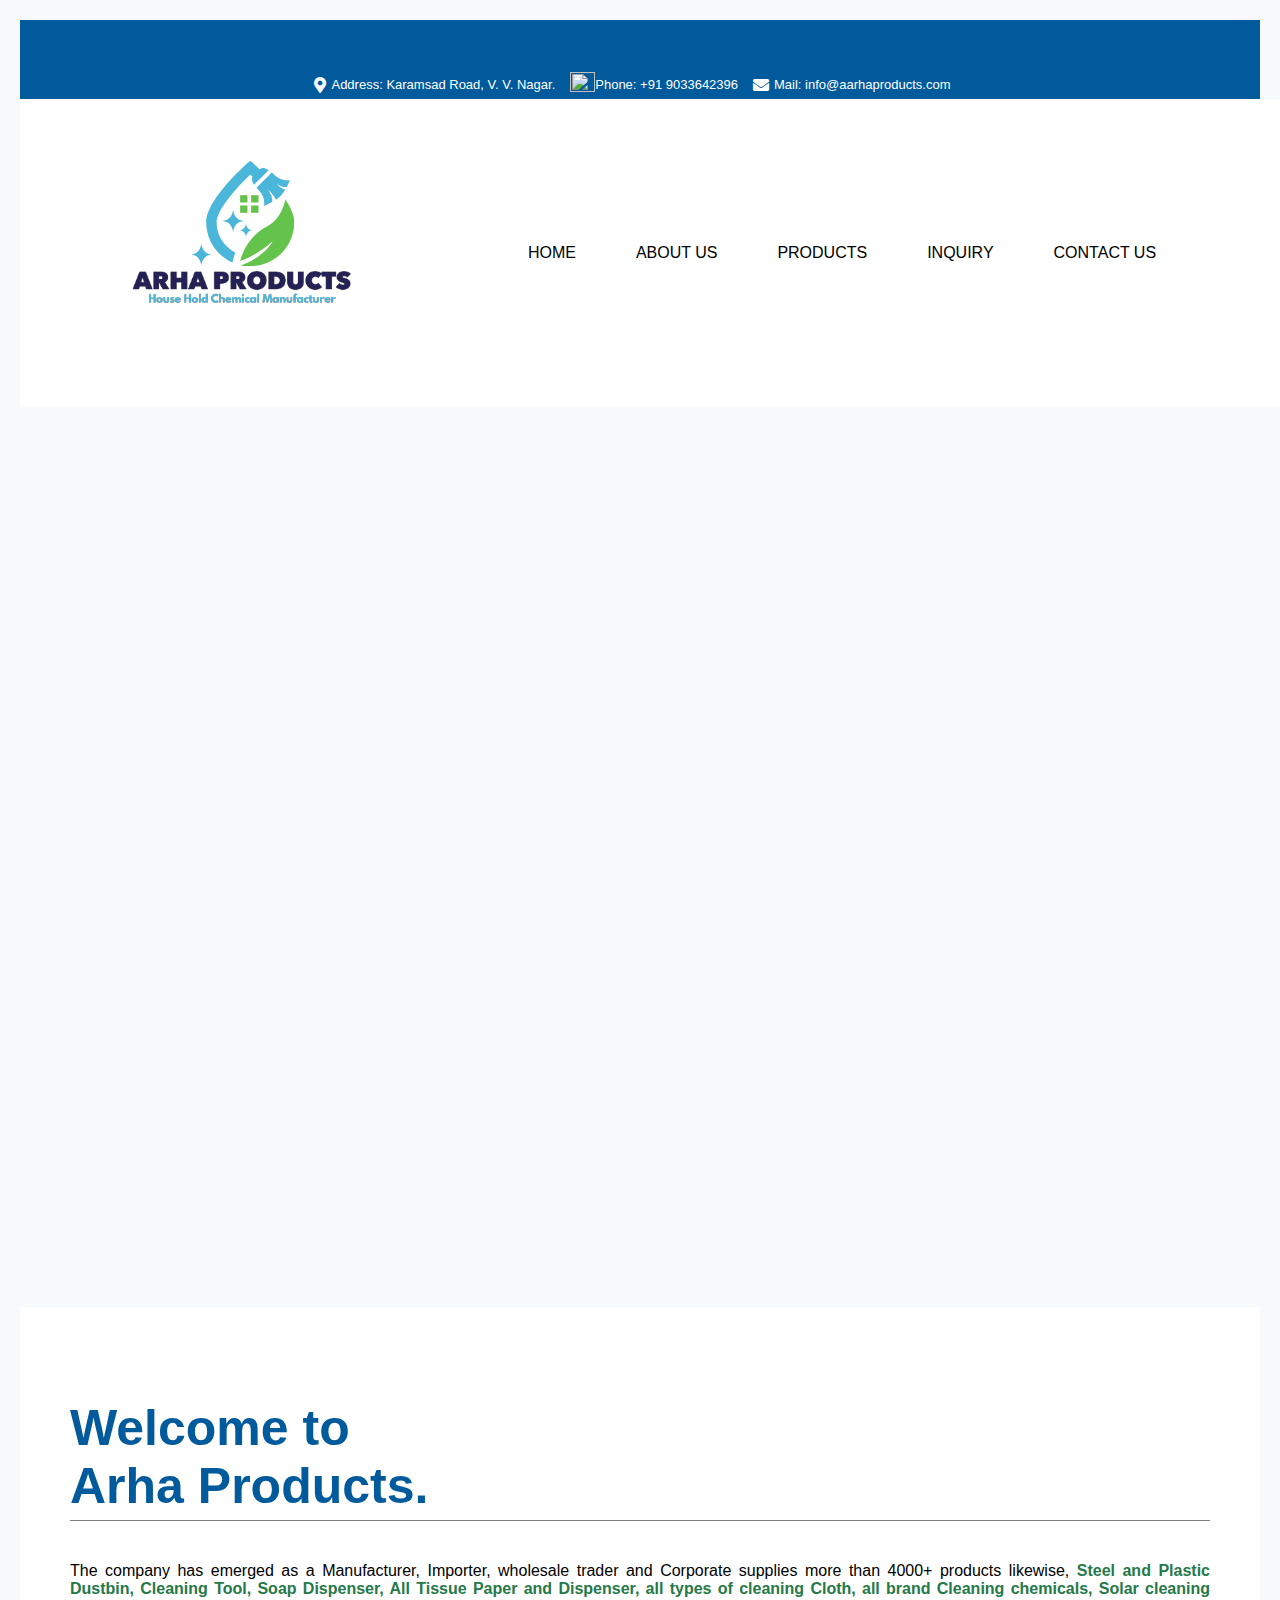
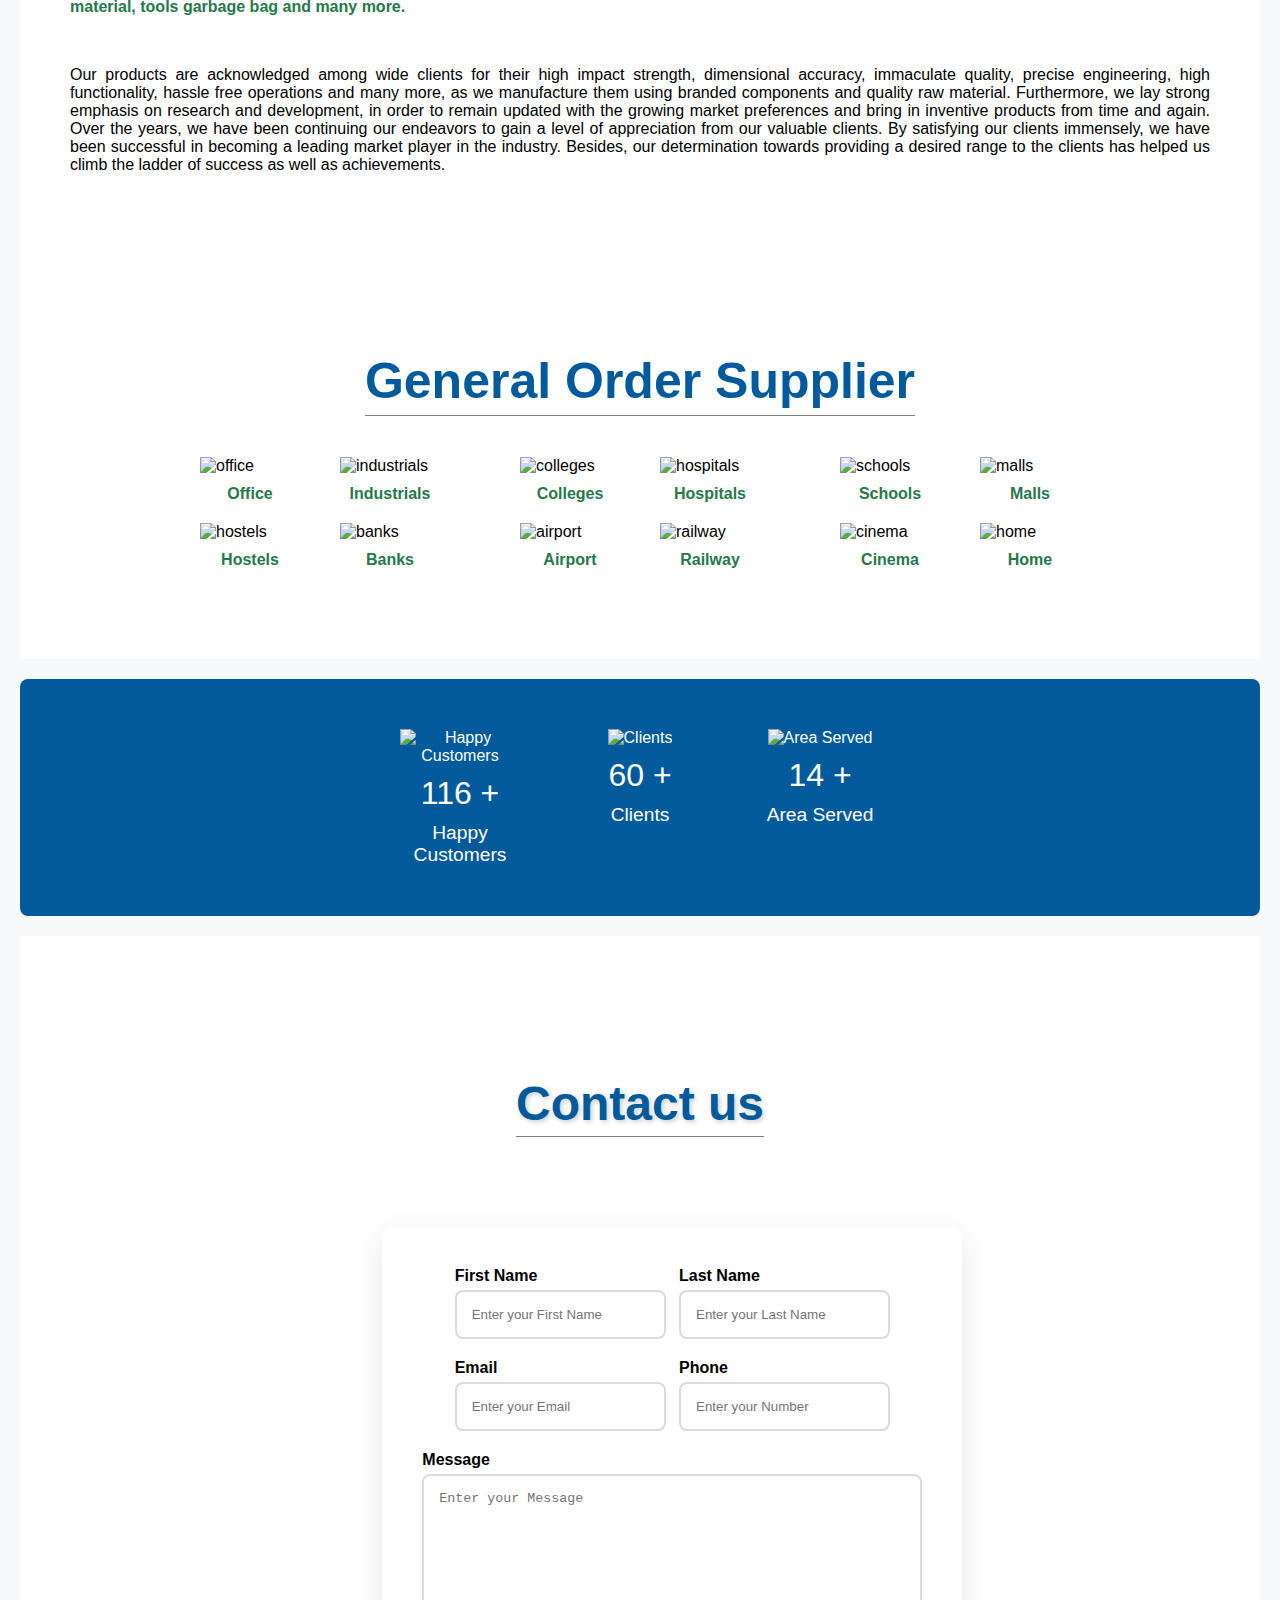
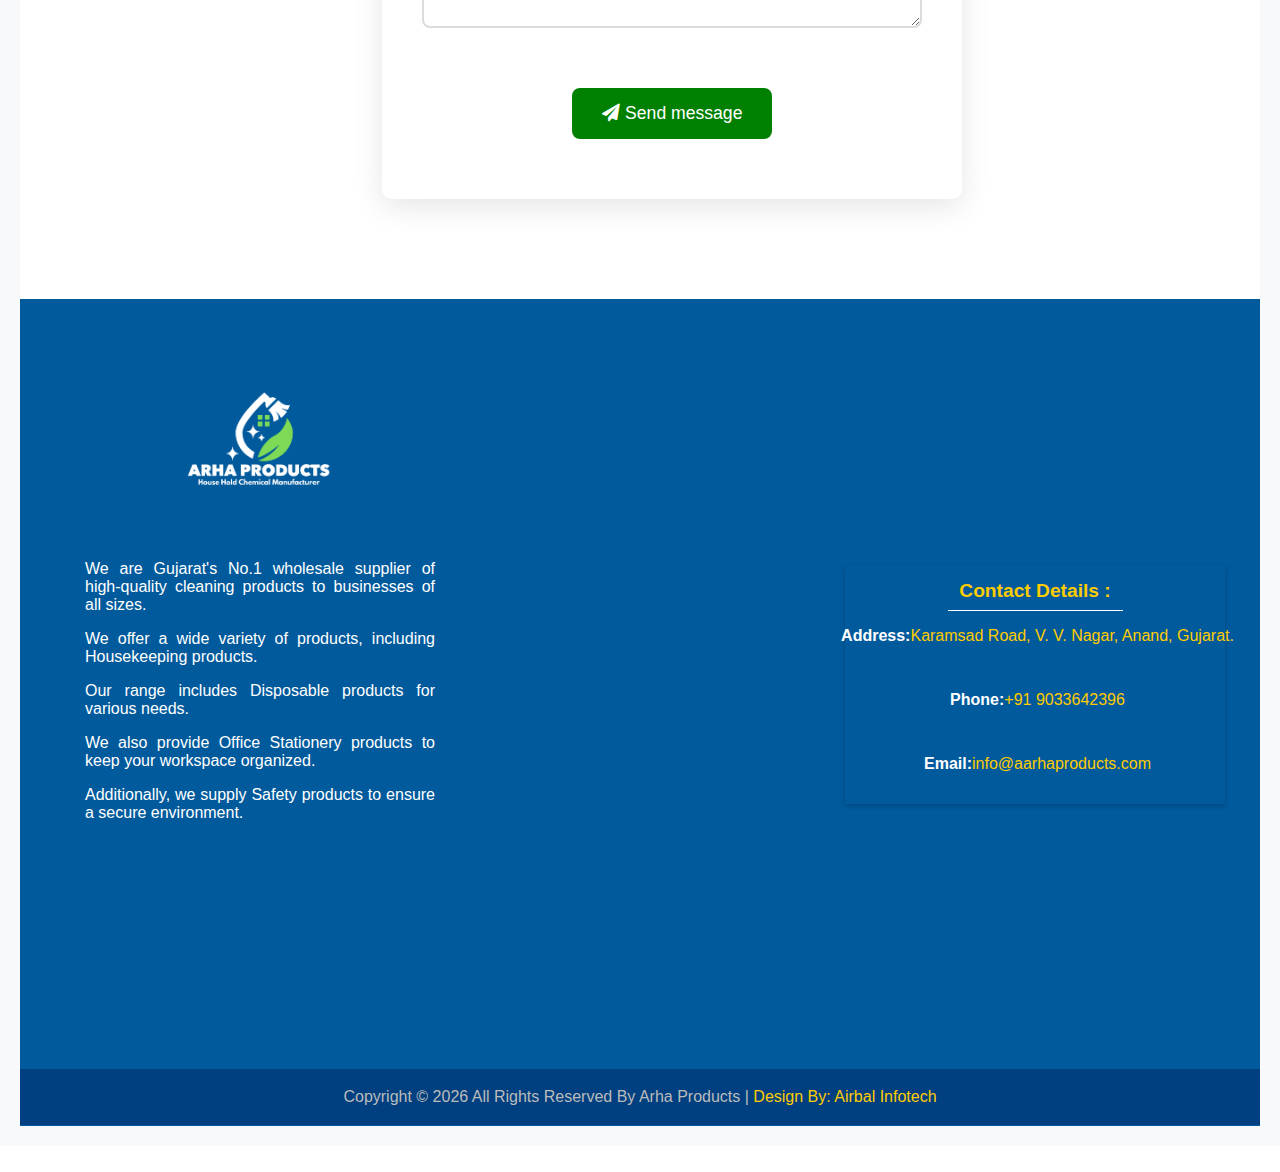
==== commit 0f636e2f: "Update index.html" ====
--- a/index.html
+++ b/index.html
@@ -914,7 +914,7 @@
                         <div class="col-lg-4">
                             <div id="logo">
                                 <a href="index.html">
-                                    <img src="" alt="Logo" style="max-width: 50%; height: auto;"> 
+                                    <img src="aRHA PRODUCTS.png" alt="Logo" style="max-width: 50%; height: auto;"> 
                                 </a>
                             </div>
                             <p style="text-align: justify; color: white;">
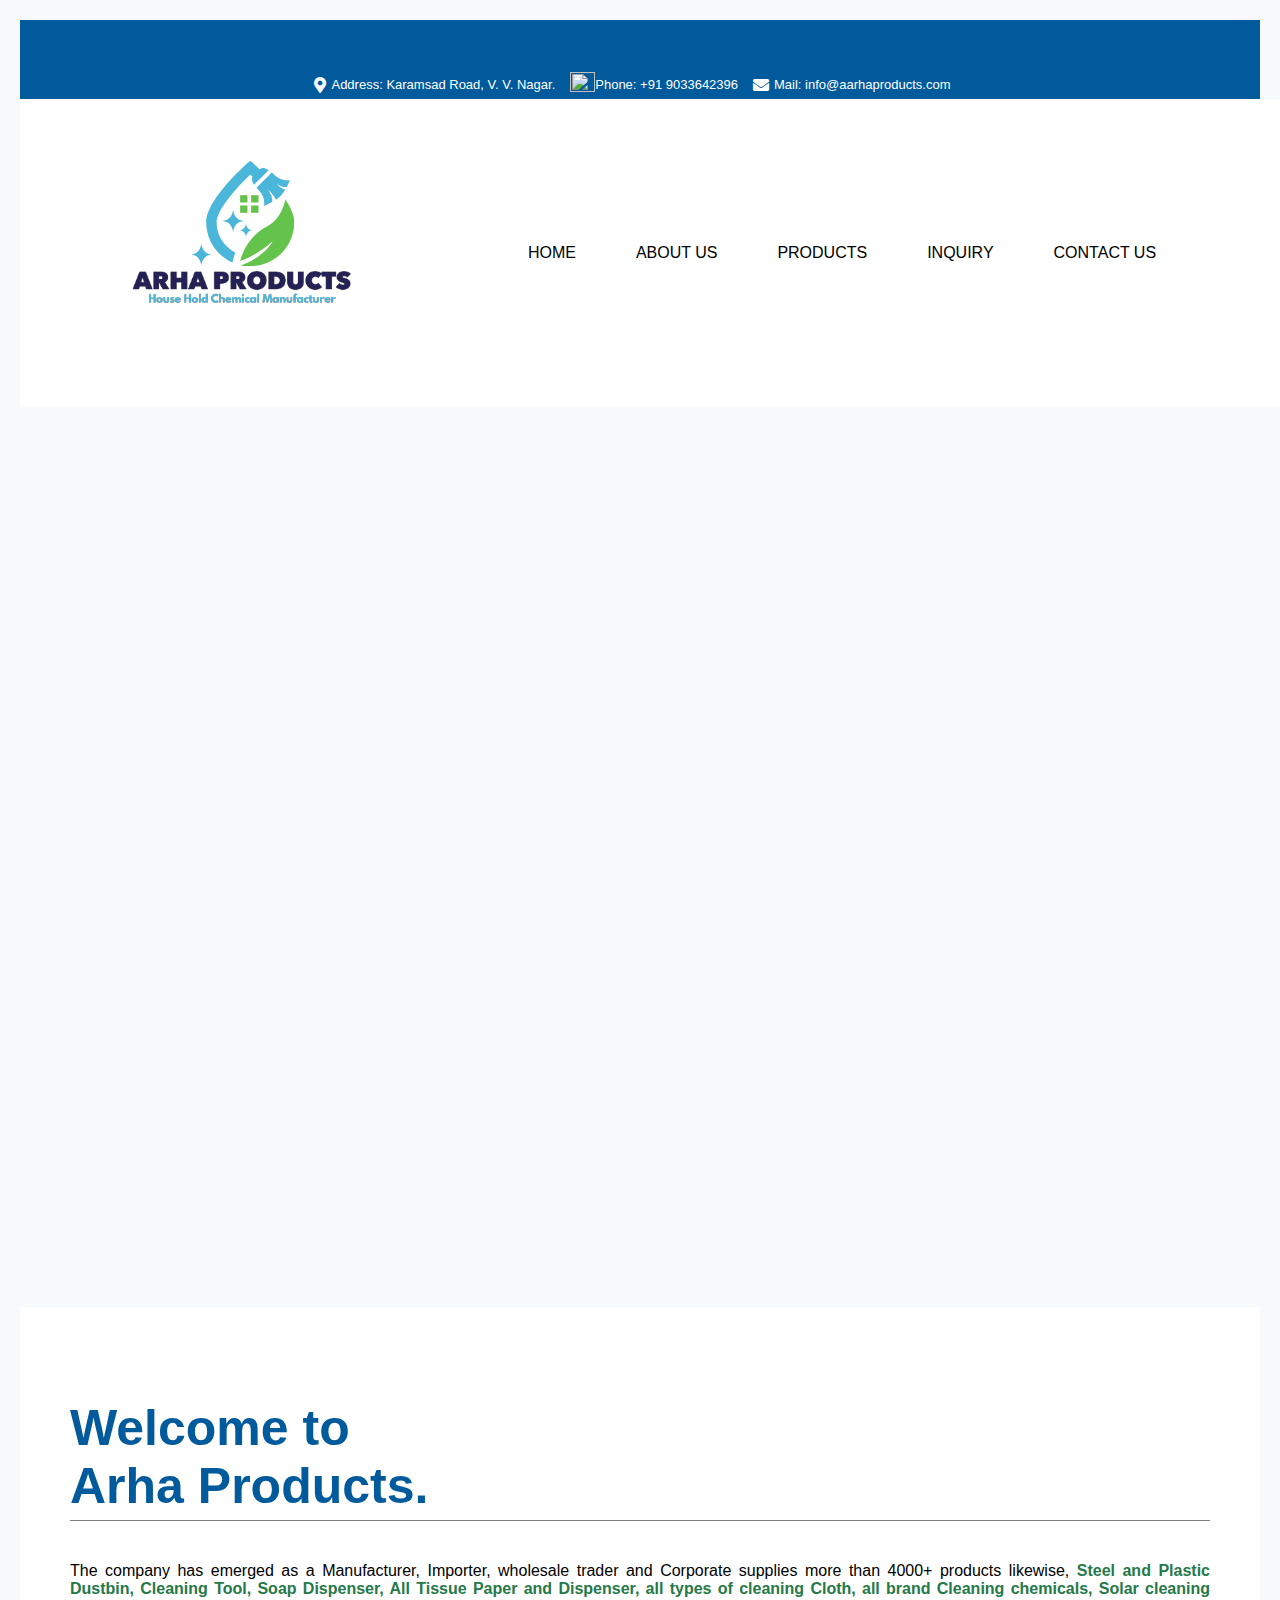
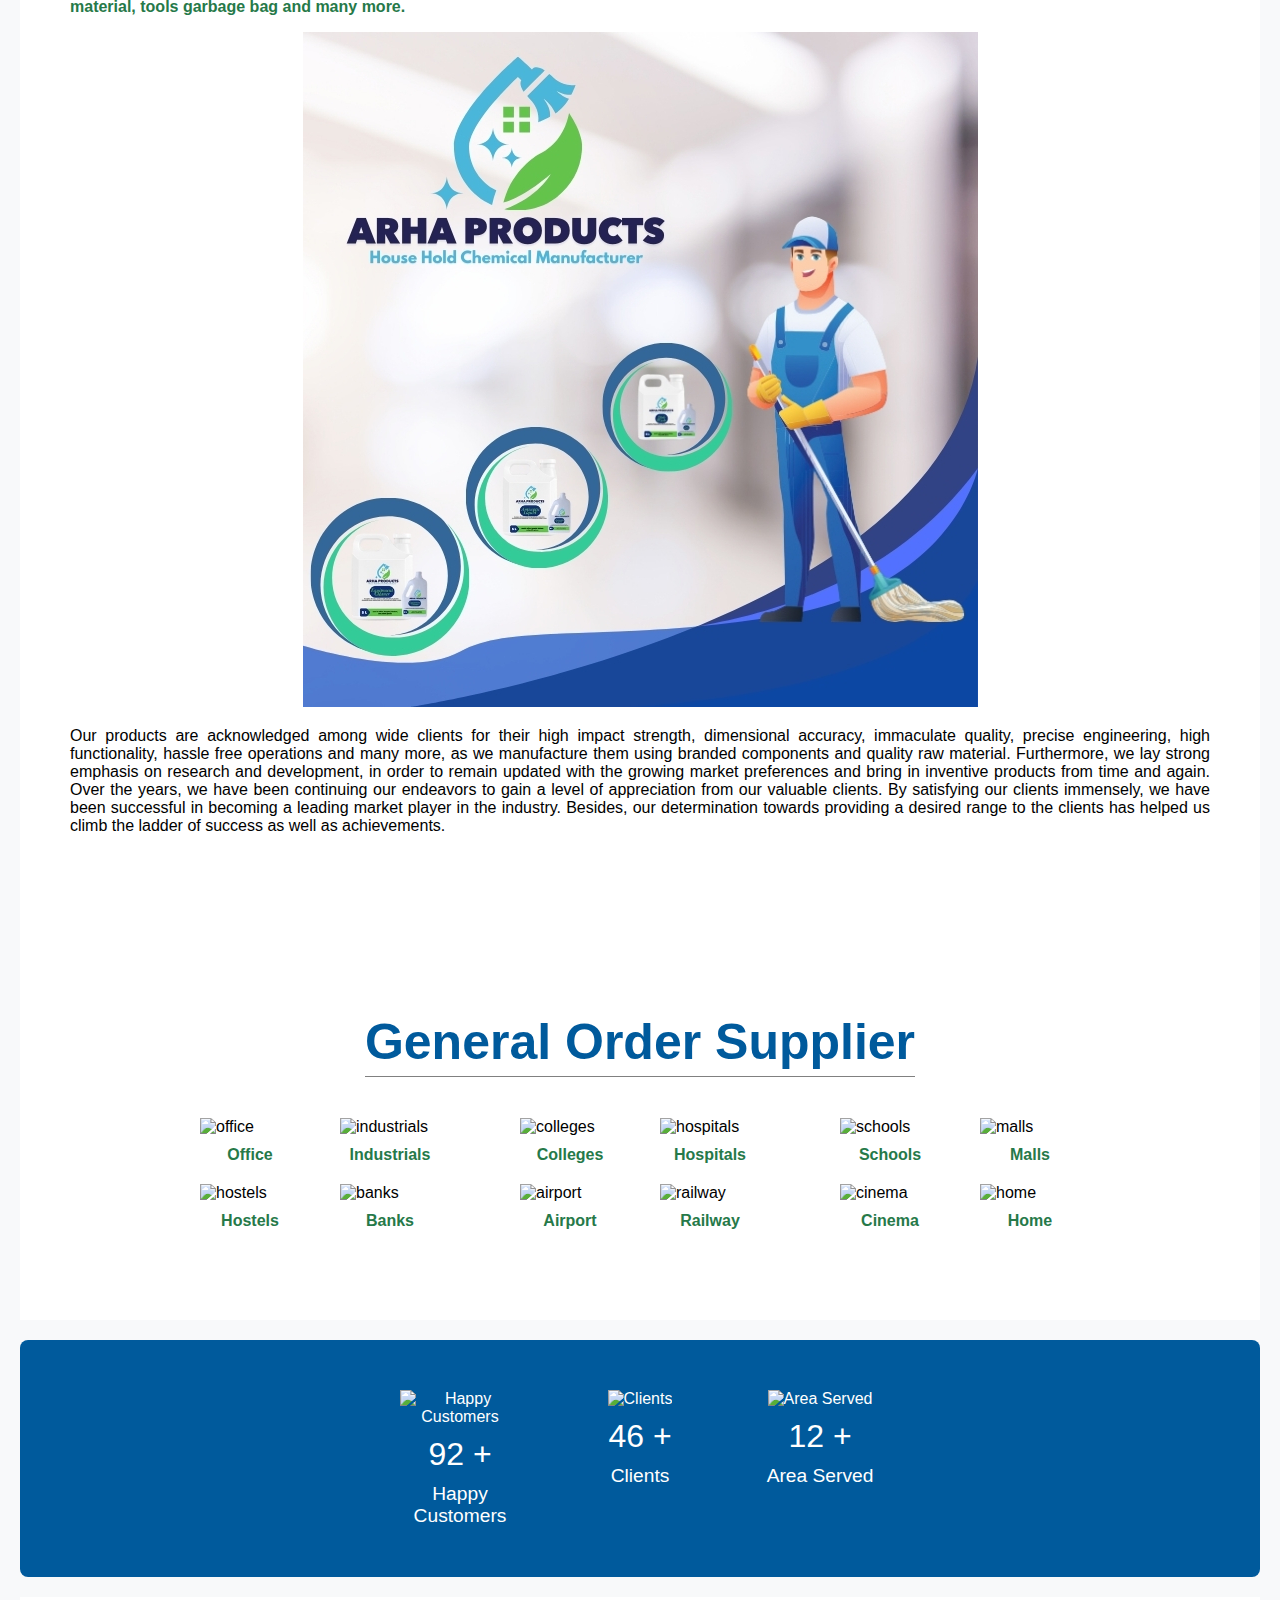
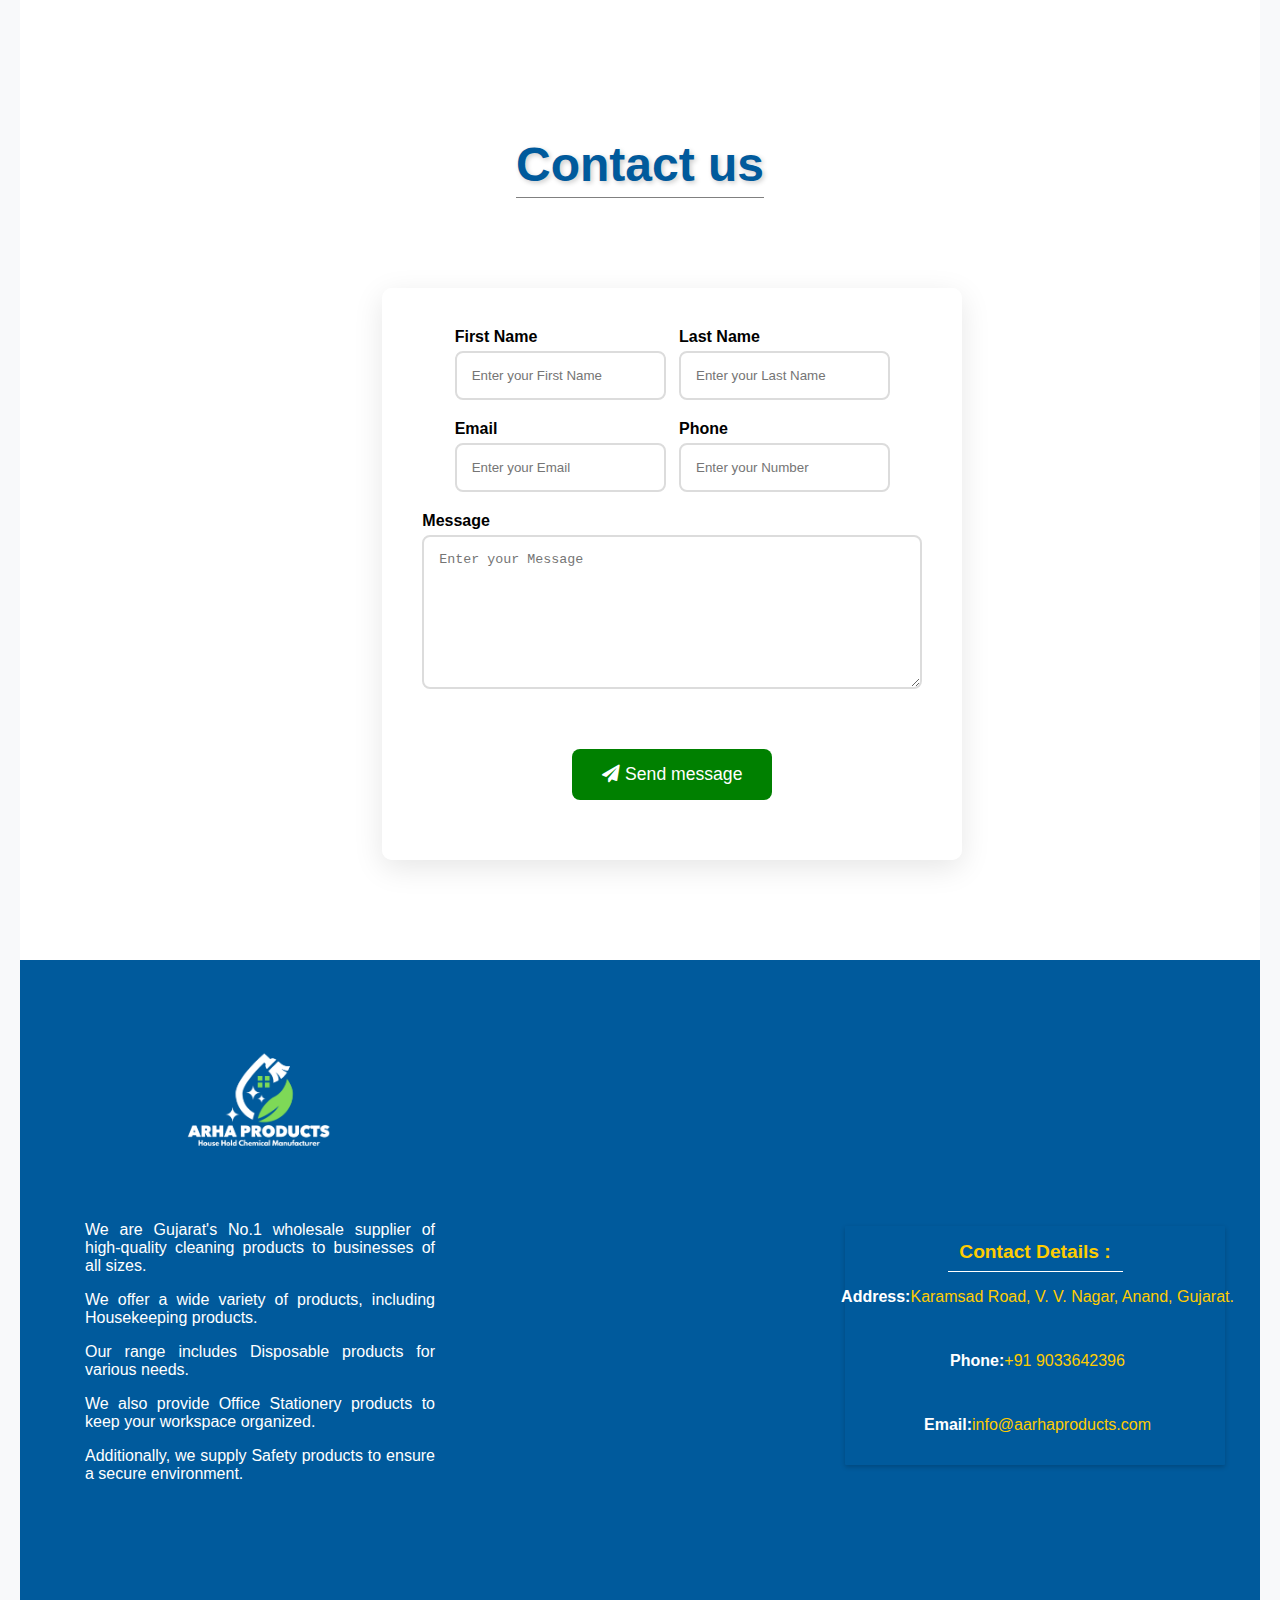
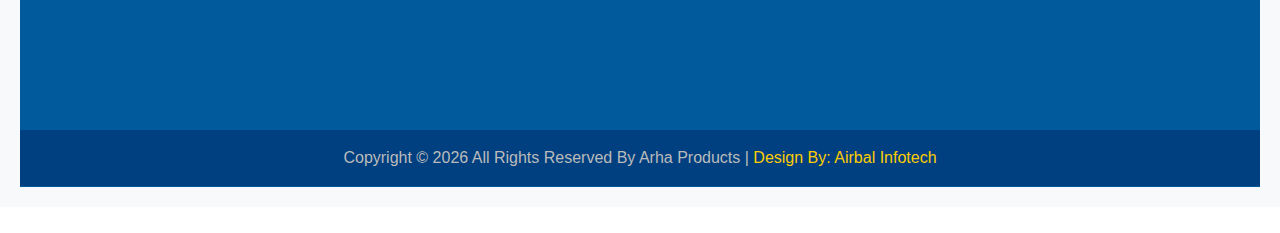
==== commit 792550d1: "Update index.html" ====
--- a/index.html
+++ b/index.html
@@ -701,7 +701,7 @@
                 <p class="lead text-dark mb-0" style="text-align: justify;"> The company has emerged as a Manufacturer, Importer, wholesale trader and Corporate supplies more than 4000+ products likewise, <strong style="color:#267949;font-weight:700">Steel and Plastic Dustbin, Cleaning Tool, Soap Dispenser, All Tissue Paper and Dispenser, all types of cleaning Cloth, all brand Cleaning chemicals, Solar cleaning material, tools garbage bag and many more. </strong></p>
             </div>
             <div class="col-lg-6">
-                <img src="file:///C:/Users/Admin/.vscode/clean.html/Untitled%20desig.jpg" class="img-fluid" alt="">
+                <img src="Untitled desig.jpg" class="img-fluid" alt="">
             </div>
 
             <div class="col-lg-12">
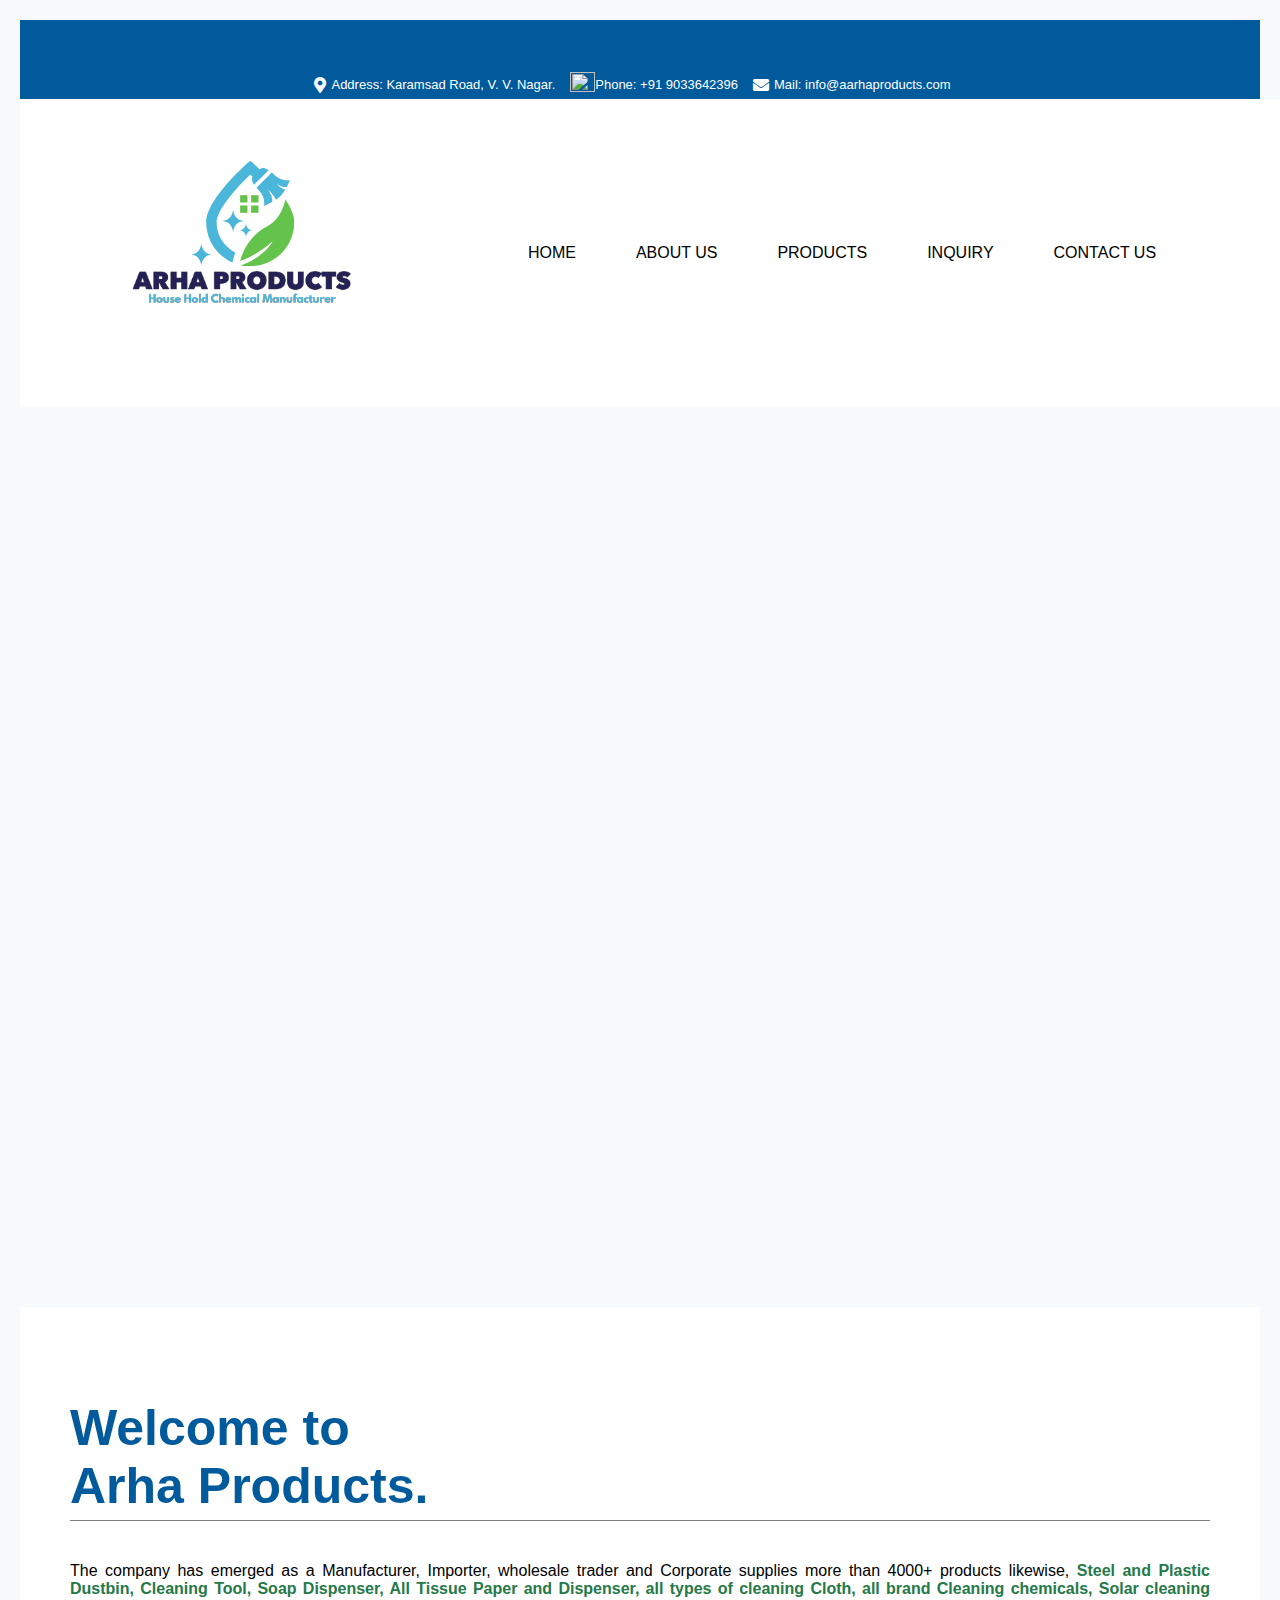
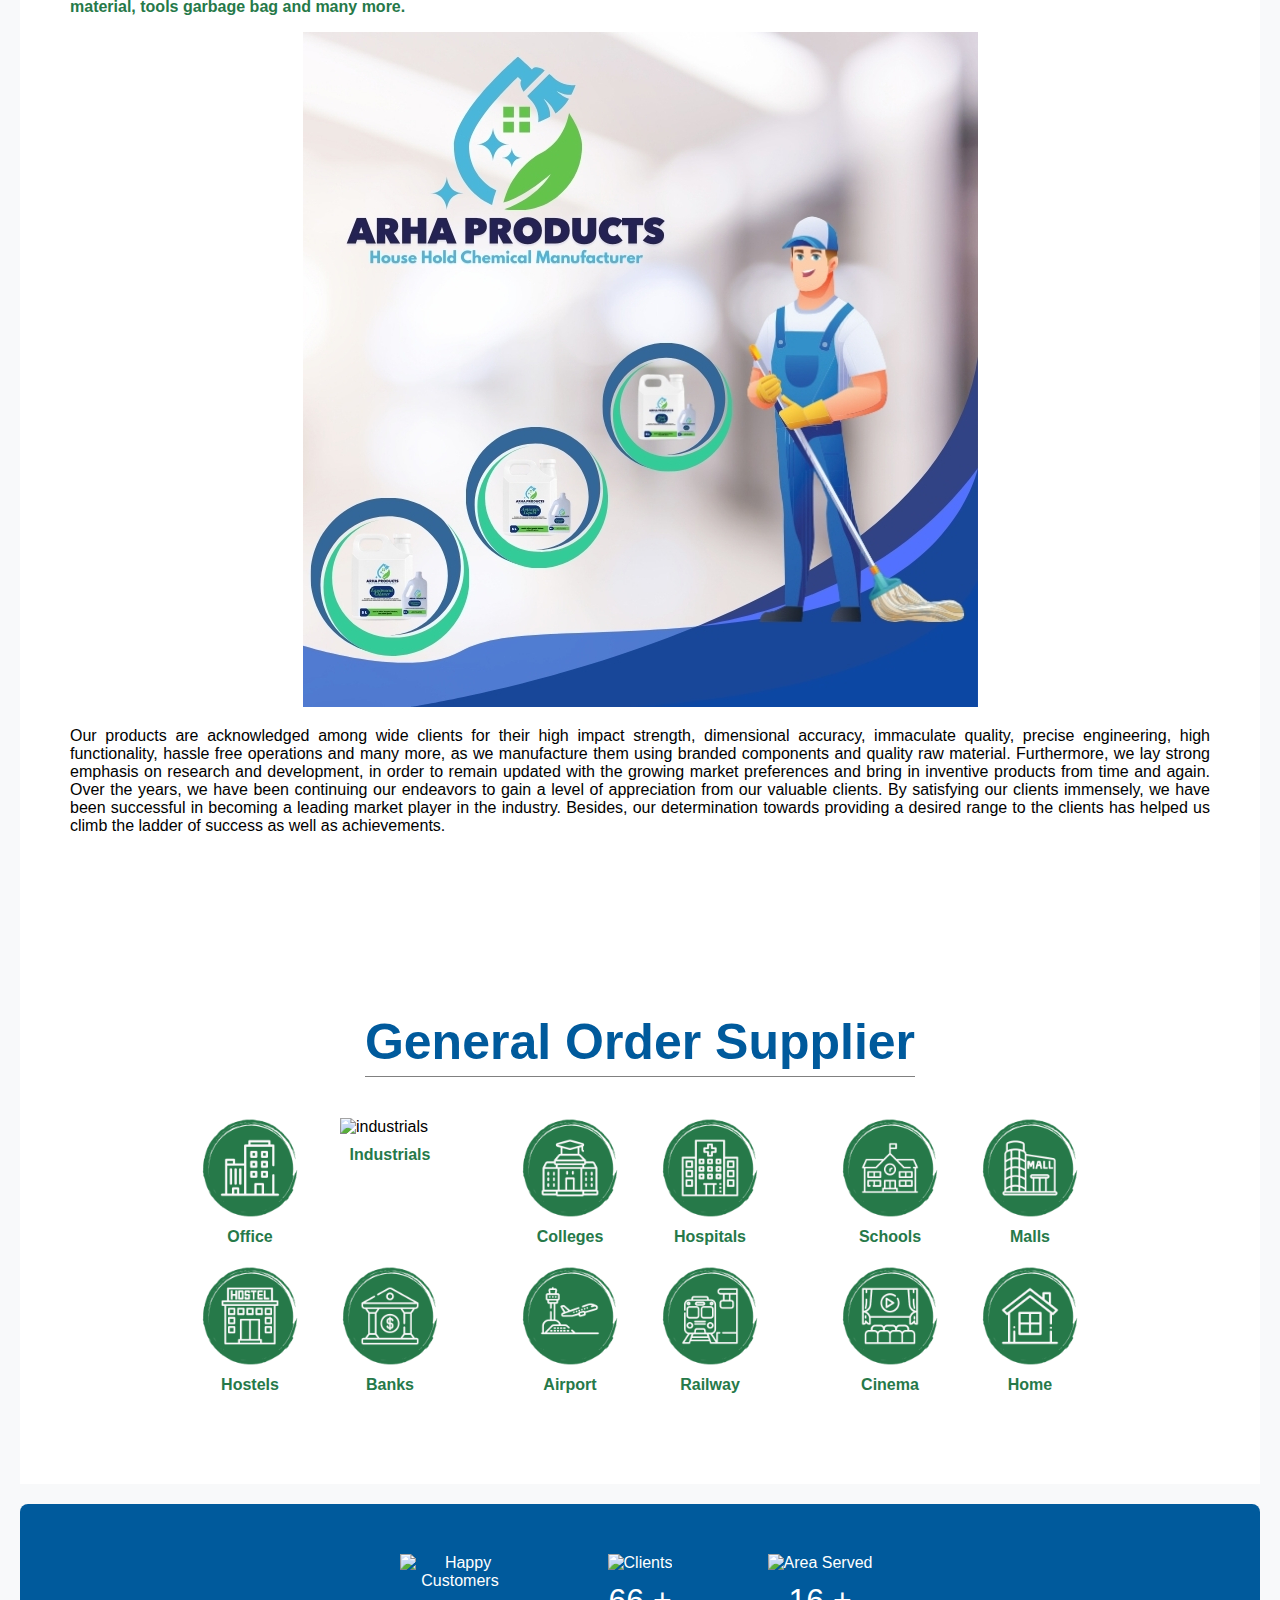
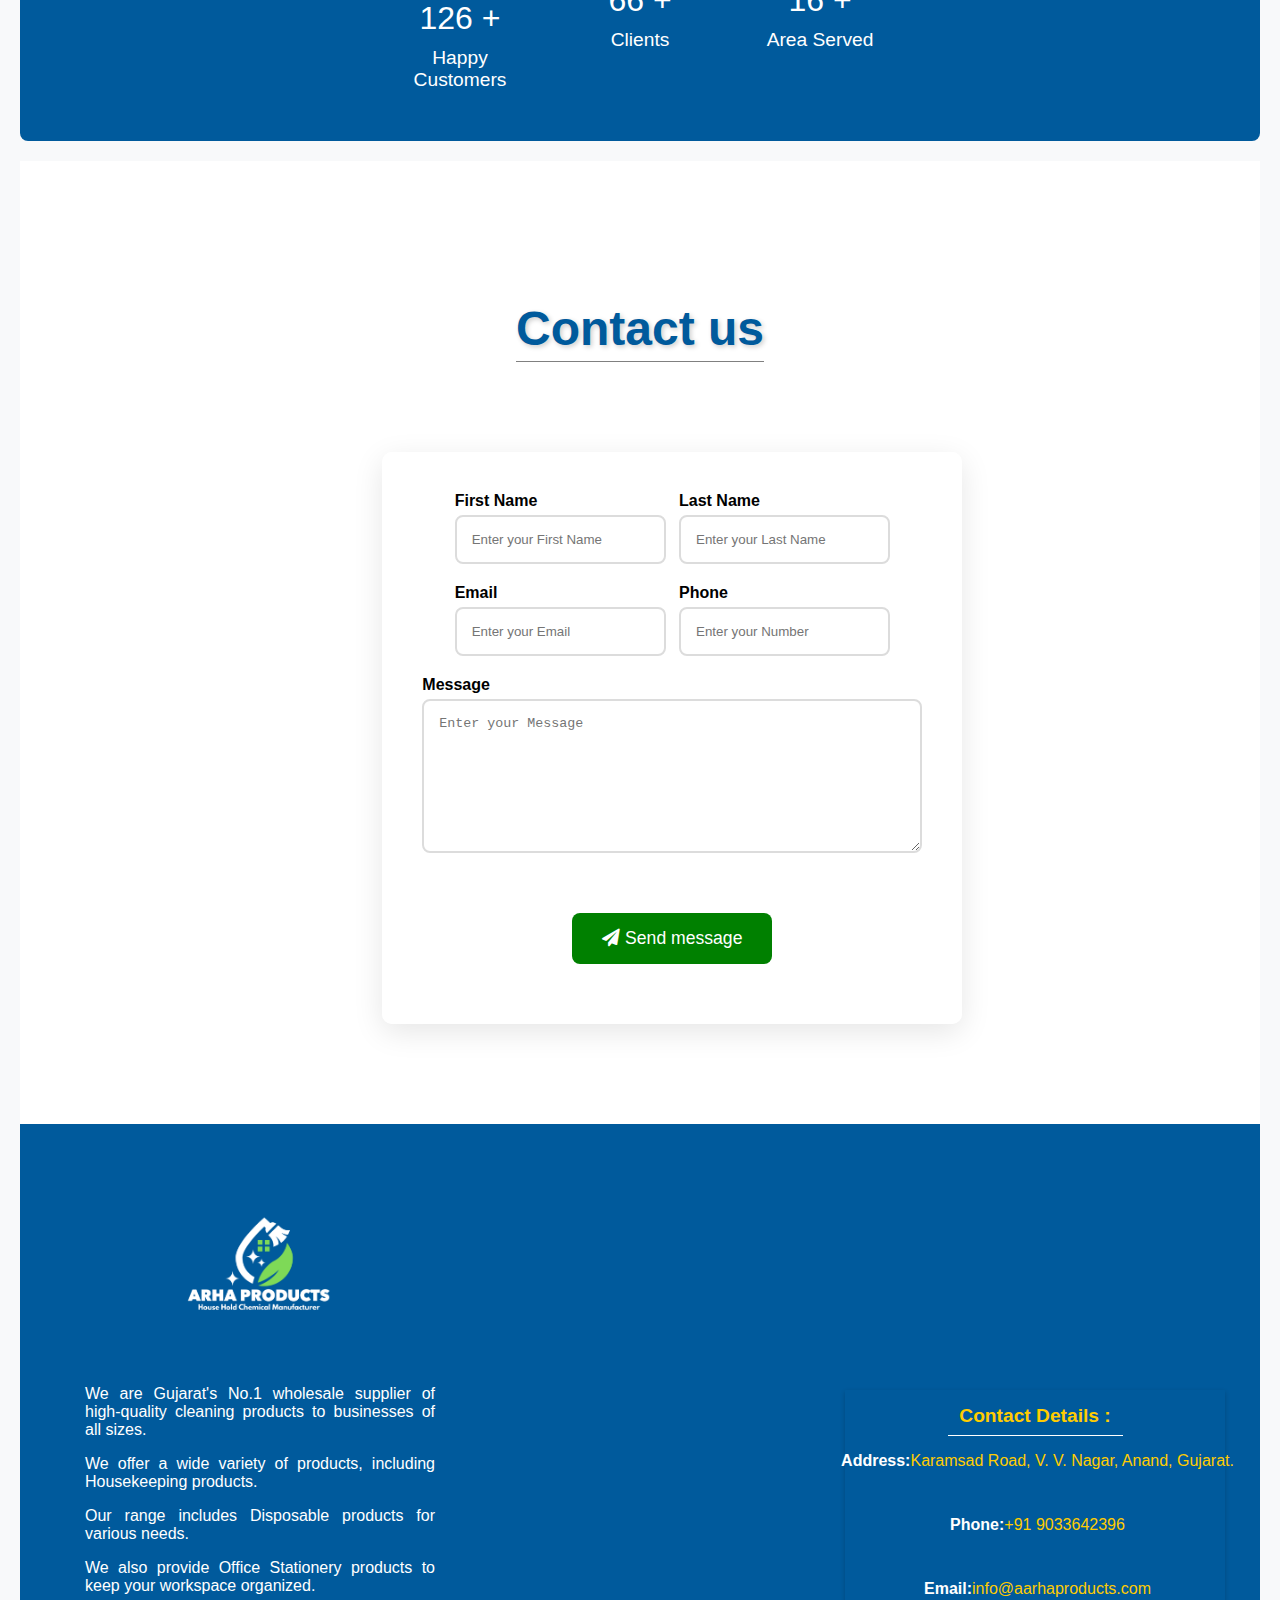
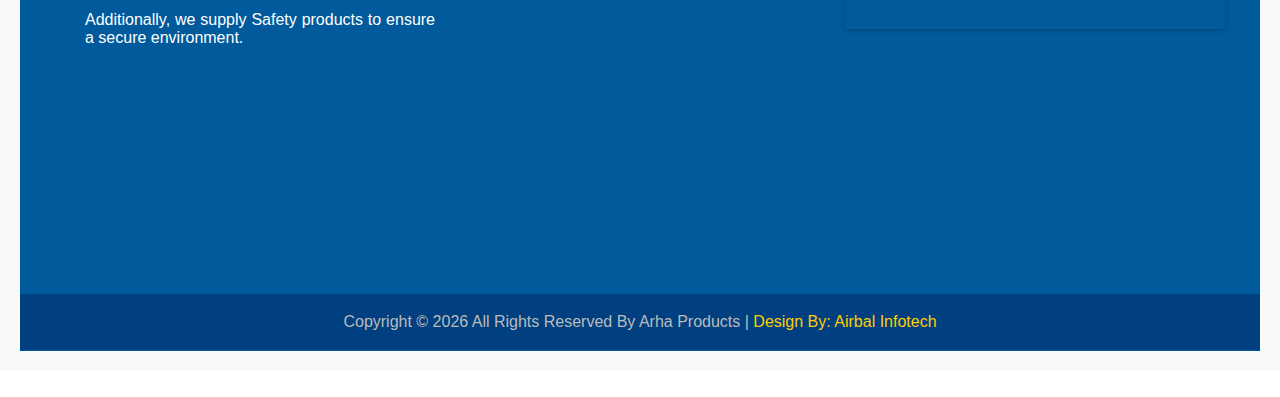
==== commit a97f6518: "Update index.html" ====
--- a/index.html
+++ b/index.html
@@ -630,63 +630,7 @@
                 <div class="image-slide"><img src="Untitled design.jpg" alt="image-3"></div>
             </div>
         </center>
-        <!-- <main>
-            <center>
-                <h2>Welcome to Arha Products</h2>
-                <p>Your one-stop shop for all cleaning materials! We offer a wide range of high-quality cleaning products to keep your home and workspace sparkling clean.</p>
-                <br>
-            </center>
-            <div class="container">
-                <div class="item">
-                    <img src="file:///C:/Users/Admin/.vscode/clean.html/iStock-1153462980.webp" alt="Abrasives">        
-                    <h3>Abrasives</h3>
-                </div>
-                <div class="item">
-                    <img src="file:///C:/Users/Admin/.vscode/clean.html/images.jfif" alt="Microfiber Dust Gloves">
-                    <h3>MICROFIBER DUST GLOVES</h3>
-                </div>
-                <div class="item">
-                    <img src="file:///C:/Users/Admin/.vscode/clean.html/61S6lCR8WoL._AC_UF1000,1000_QL80_.jpg" alt="Cleaning Brushes">
-                    <h3>Cleaning Brushes</h3>
-                </div>
-                <div class="item">
-                    <img src="file:///C:/Users/Admin/.vscode/clean.html/hq720.jpg" alt="Hand Wash">
-                    <h3>HAND WASH</h3>
-                </div>
-                <div class="item">
-                    <img src="file:///C:/Users/Admin/.vscode/clean.html/sprayway-glass-cleaners-sw056r-fa_600.avif" alt="Glass Cleaner">
-                    <h3>GLASS CLEANER</h3>
-                </div>
-                <div class="item">
-                    <img src="file:///C:/Users/Admin/.vscode/clean.html/senu_toiletcleaner.jpg" alt="Toilet Cleaner">
-                    <h3>TOILET CLEANER</h3>
-                </div>
-                <div class="item">
-                    <img src="file:///C:/Users/Admin/.vscode/clean.html/MultipurposeCleaner-img.png" alt="Multi Cleaner">
-                    <h3>MULTI CLEANER</h3>
-                </div>
-                <div class="item">
-                    <img src="file:///C:/Users/Admin/.vscode/clean.html/istockphoto-1164644362-612x612.jpg" alt="Air Cleaner">
-                    <h3>AIR CLEANER</h3>
-                </div>
-                <div class="item">
-                    <img src="file:///C:/Users/Admin/.vscode/clean.html/8.jpg" alt="Equipment Cleaner">
-                    <h3>EQUIPMENT CLEANER</h3>
-                </div>
-                <div class="item">
-                    <img src="file:///C:/Users/Admin/.vscode/clean.html/different-types-floor-polish.jpg" alt="Surface Cleaner">
-                    <h3>SURFACE CLEANER</h3>
-                </div>
-                <div class="item">
-                    <img src="file:///C:/Users/Admin/.vscode/clean.html/51mdtbIwHfL.jpg" alt="Multi Polish">
-                    <h3>MULTI POLISH</h3>
-                </div>
-                <div class="item">
-                    <img src="file:///C:/Users/Admin/.vscode/clean.html/eqauNDf8Gm4JAhikipzlSVpKIY1J0w4Qmm3c4LVp.webp" alt="Cleaning Trolley">
-                    <h3>CLEANING TROLLEY</h3>
-                </div>
-            </div>
-        </main> -->
+       
 
 
 
@@ -730,7 +674,7 @@
             <div class="image-row">
                 <div class="supplier-pair">
                     <div class="supplier">
-                        <img src="file:///C:/Users/Admin/.vscode/clean.html/office.png" alt="office">
+                        <img src="office.png" alt="office">
                         <h4>Office</h4>
                     </div>
                     <div class="supplier">
@@ -740,21 +684,21 @@
                 </div>
                 <div class="supplier-pair">
                     <div class="supplier">
-                        <img src="file:///C:/Users/Admin/.vscode/clean.html/colleges.png" alt="colleges">
+                        <img src="colleges.png" alt="colleges">
                         <h4>Colleges</h4>
                     </div>
                     <div class="supplier">
-                        <img src="file:///C:/Users/Admin/.vscode/clean.html/hospitals.png" alt="hospitals">
+                        <img src="hospitals.png" alt="hospitals">
                         <h4>Hospitals</h4>
                     </div>
                 </div>
                 <div class="supplier-pair">
                     <div class="supplier">
-                        <img src="file:///C:/Users/Admin/.vscode/clean.html/schools.png" alt="schools">
+                        <img src="schools.png" alt="schools">
                         <h4>Schools</h4>
                     </div>
                     <div class="supplier">
-                        <img src="file:///C:/Users/Admin/.vscode/clean.html/malls.png" alt="malls">
+                        <img src="malls.png" alt="malls">
                         <h4>Malls</h4>
                     </div>
                 </div>
@@ -764,31 +708,31 @@
             <div class="image-row">
                 <div class="supplier-pair">
                     <div class="supplier">
-                        <img src="file:///C:/Users/Admin/.vscode/clean.html/hostels.png" alt="hostels">
+                        <img src="hostels.png" alt="hostels">
                         <h4>Hostels</h4>
                     </div>
                     <div class="supplier">
-                        <img src="file:///C:/Users/Admin/.vscode/clean.html/banks.png" alt="banks">
+                        <img src="banks.png" alt="banks">
                         <h4>Banks</h4>
                     </div>
                 </div>
                 <div class="supplier-pair">
                     <div class="supplier">
-                        <img src="file:///C:/Users/Admin/.vscode/clean.html/airport.png" alt="airport">
+                        <img src="airport.png" alt="airport">
                         <h4>Airport</h4>
                     </div>
                     <div class="supplier">
-                        <img src="file:///C:/Users/Admin/.vscode/clean.html/railway.png" alt="railway">
+                        <img src="railway.png" alt="railway">
                         <h4>Railway</h4>
                     </div>
                 </div>
                 <div class="supplier-pair">
                     <div class="supplier">
-                        <img src="file:///C:/Users/Admin/.vscode/clean.html/cinema.png" alt="cinema">
+                        <img src="cinema.png" alt="cinema">
                         <h4>Cinema</h4>
                     </div>
                     <div class="supplier">
-                        <img src="file:///C:/Users/Admin/.vscode/clean.html/home.png" alt="home">
+                        <img src="home.png" alt="home">
                         <h4>Home</h4>
                     </div>
                 </div>
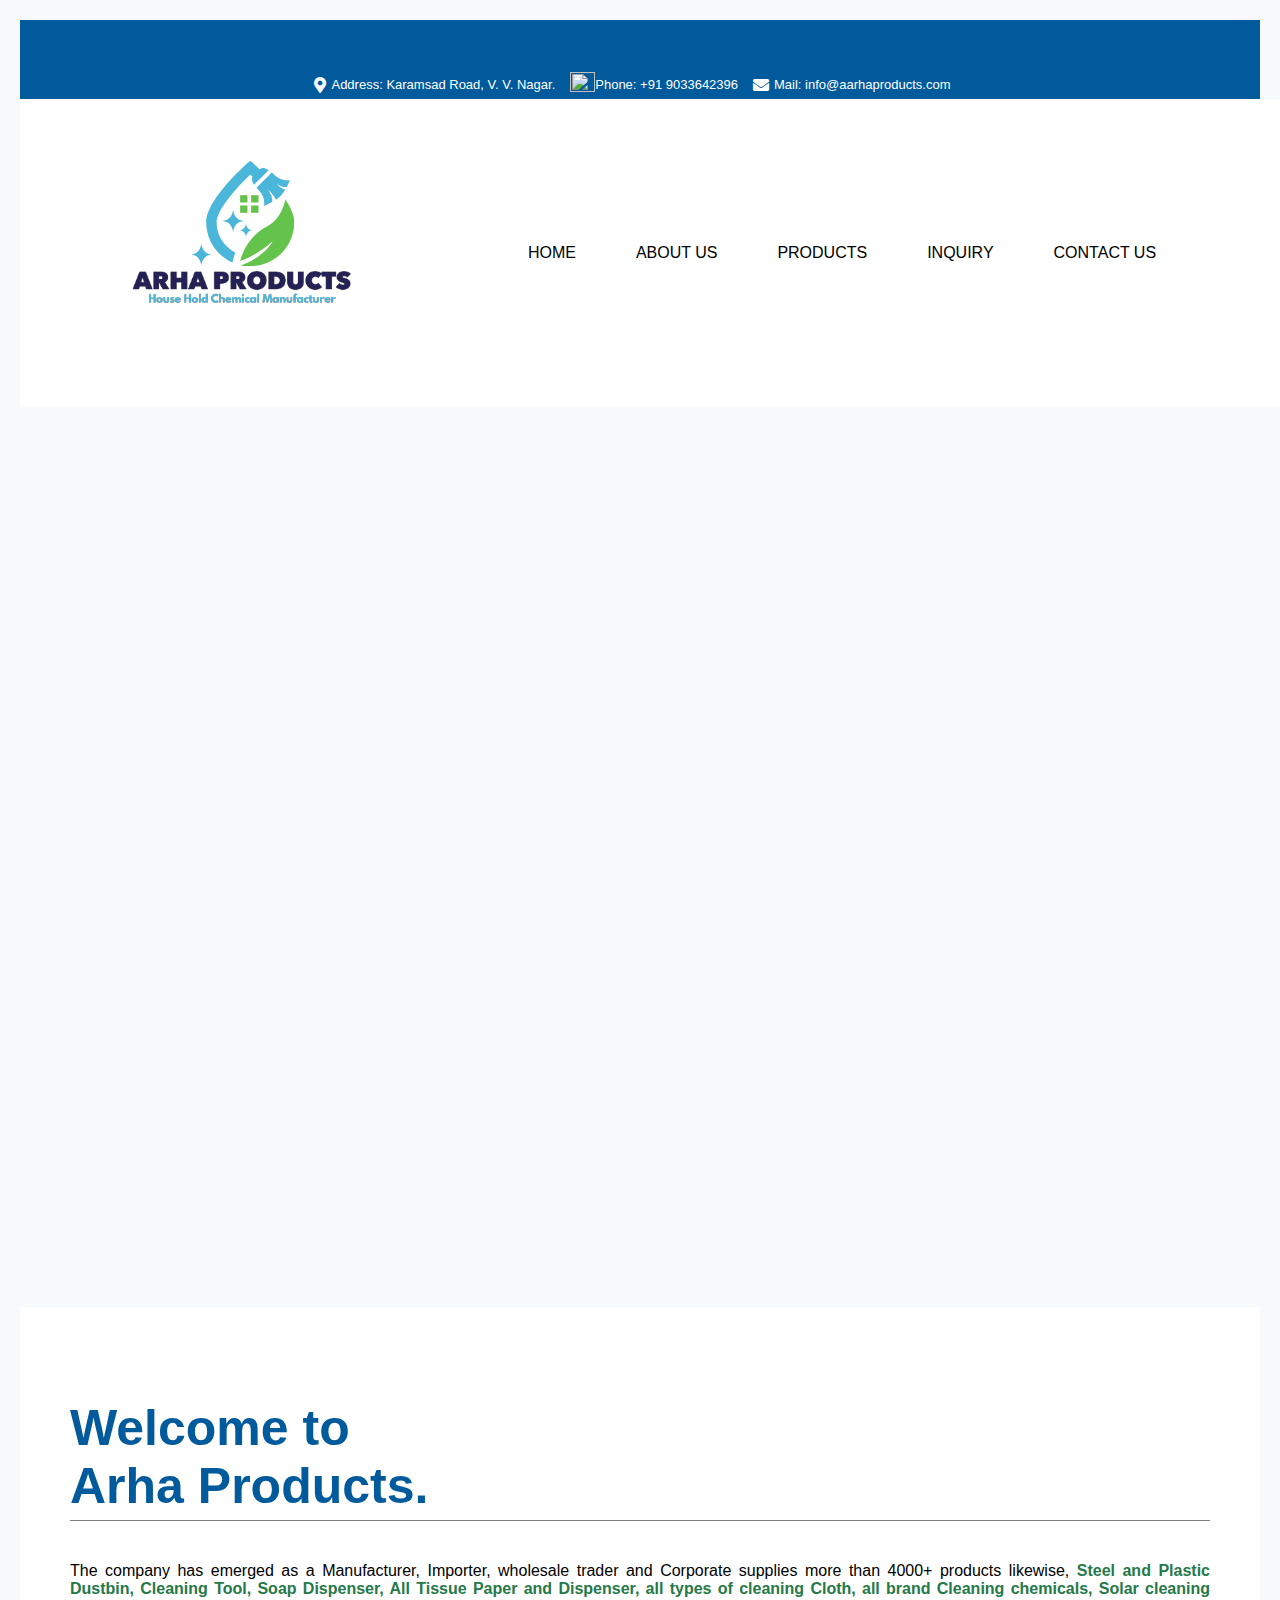
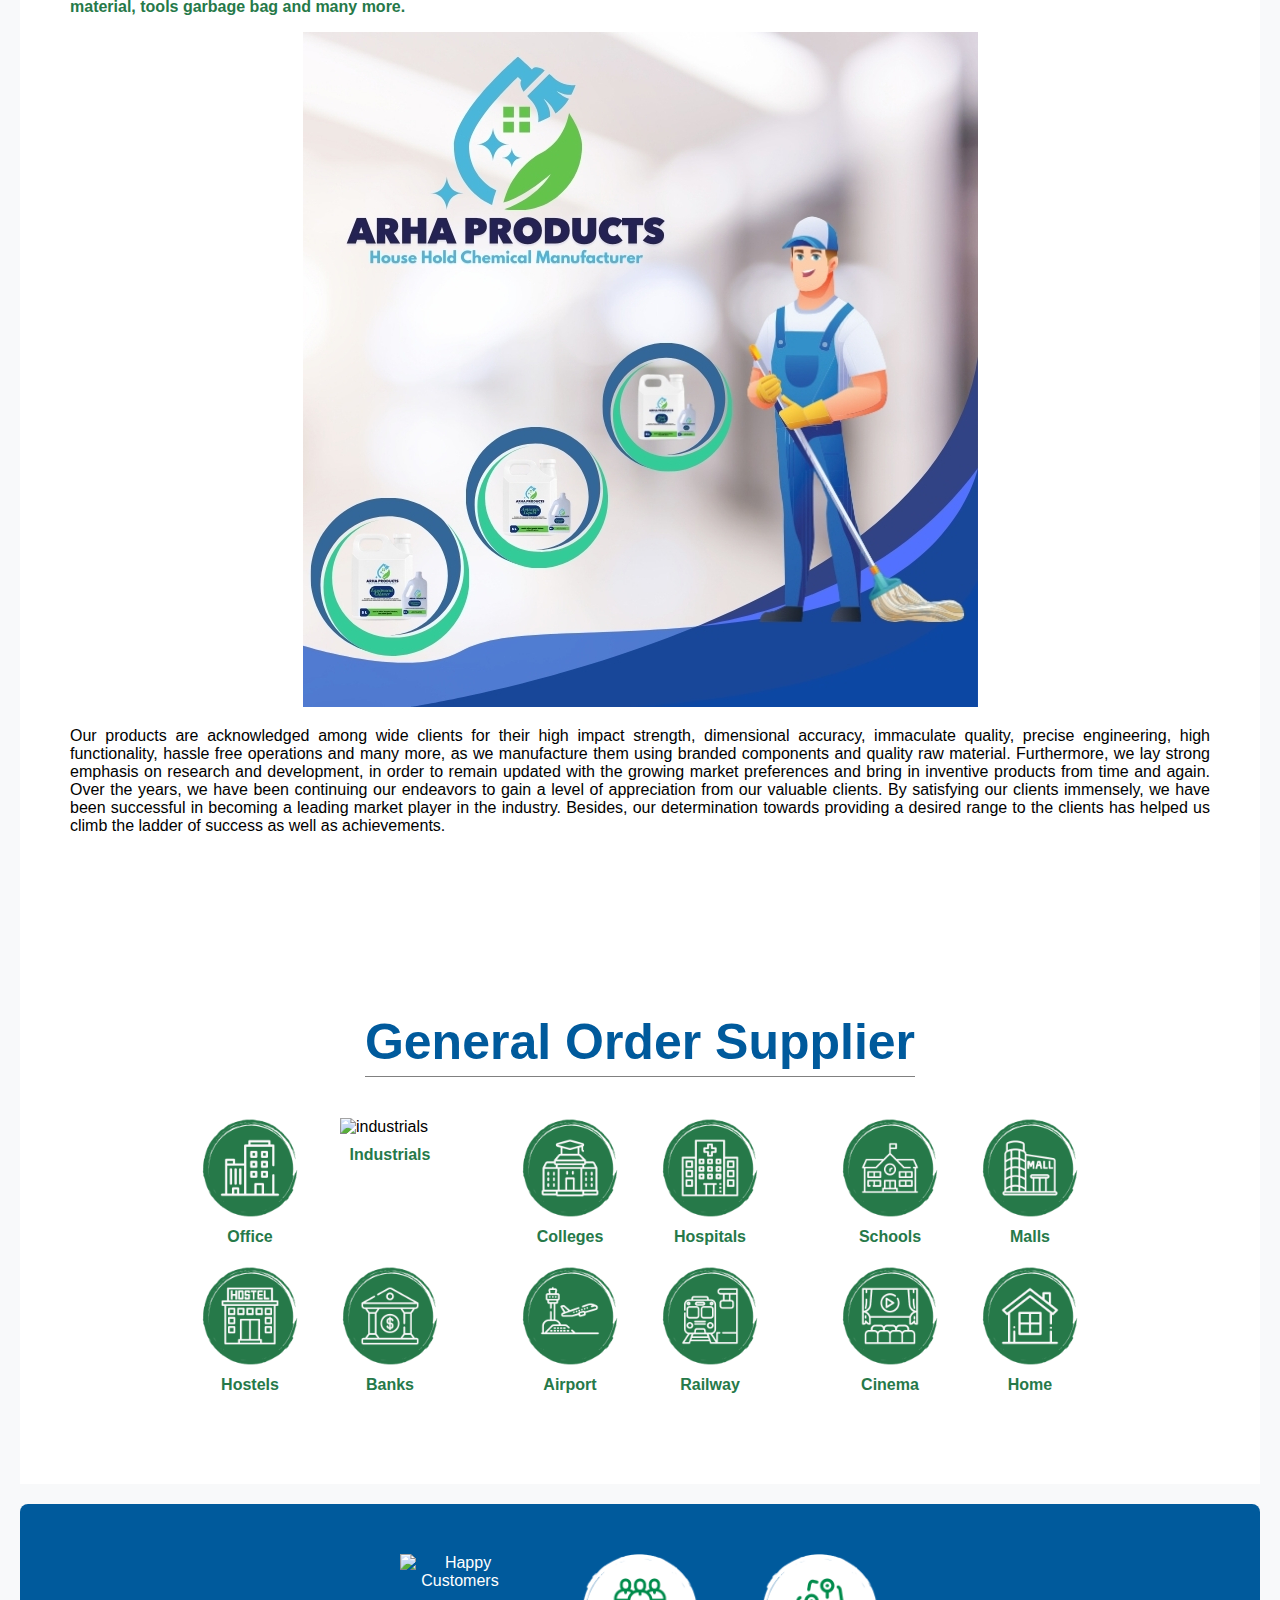
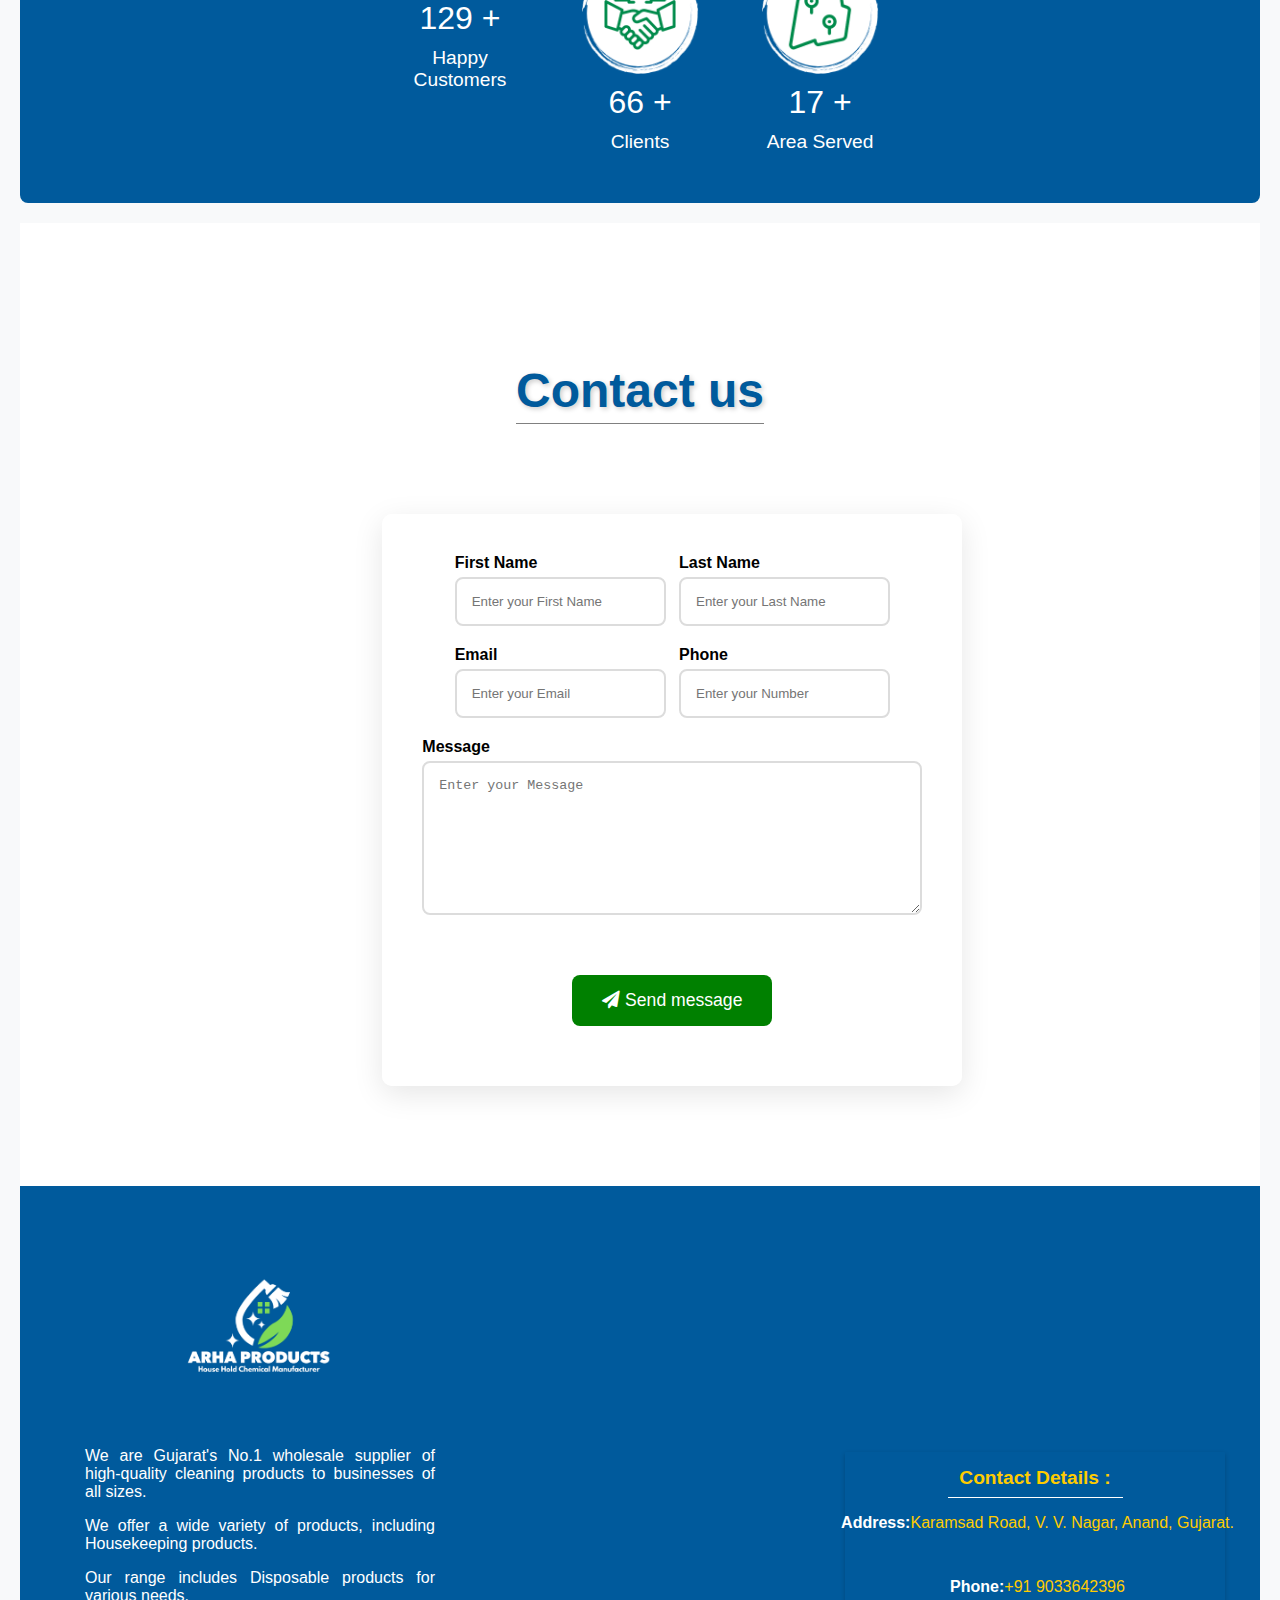
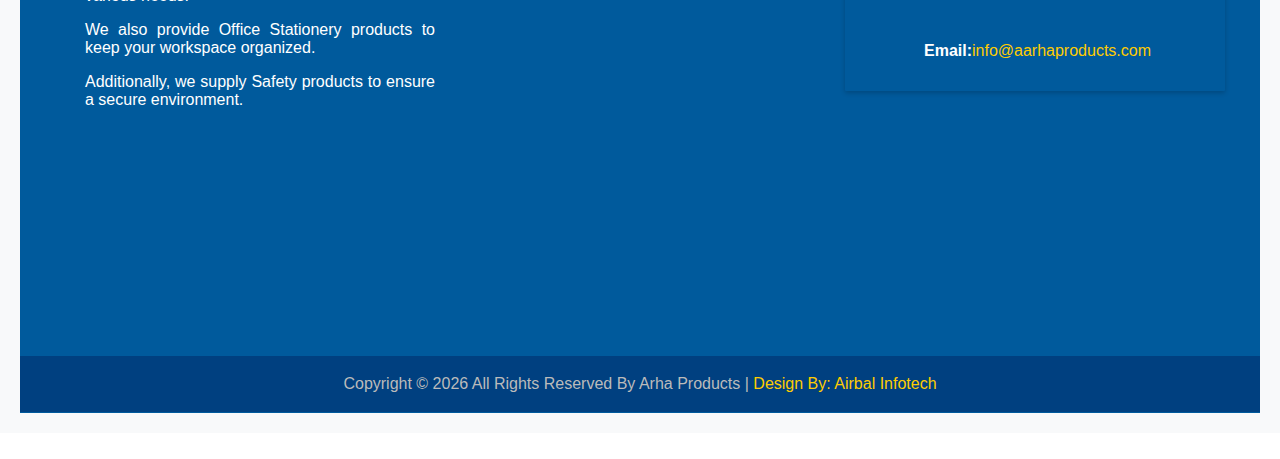
==== commit dc854c38: "Update index.html" ====
--- a/index.html
+++ b/index.html
@@ -744,23 +744,19 @@
 
                 <div class="countdown-background">
                     <div class="countdown-container">
-                        <!-- <div class="countdown-section">
-                            <img src="file:///C:/Users/Admin/.vscode/clean.html/products.png" alt="Products" class="section-image">
-                            <div class="countdown" data-target="250">0 +</div>
-                            <div class="section-header">Products</div>
-                        </div> -->
+                       
                         <div class="countdown-section">
-                            <img src="file:///C:/Users/Admin/.vscode/clean.html/happy_customers.png" alt="Happy Customers" class="section-image">
+                            <img src="happy_customers.png" alt="Happy Customers" class="section-image">
                             <div class="countdown" data-target="700">0 +</div>
                             <div class="section-header">Happy Customers</div>
                         </div>
                         <div class="countdown-section">
-                            <img src="file:///C:/Users/Admin/.vscode/clean.html/clients.png" alt="Clients" class="section-image">
+                            <img src="clients.png" alt="Clients" class="section-image">
                             <div class="countdown" data-target="400">0 +</div>
                             <div class="section-header">Clients</div>
                         </div>
                         <div class="countdown-section">
-                            <img src="file:///C:/Users/Admin/.vscode/clean.html/area.png" alt="Area Served" class="section-image">
+                            <img src="area.png" alt="Area Served" class="section-image">
                             <div class="countdown" data-target="100">0 +</div>
                             <div class="section-header">Area Served</div>
                         </div>
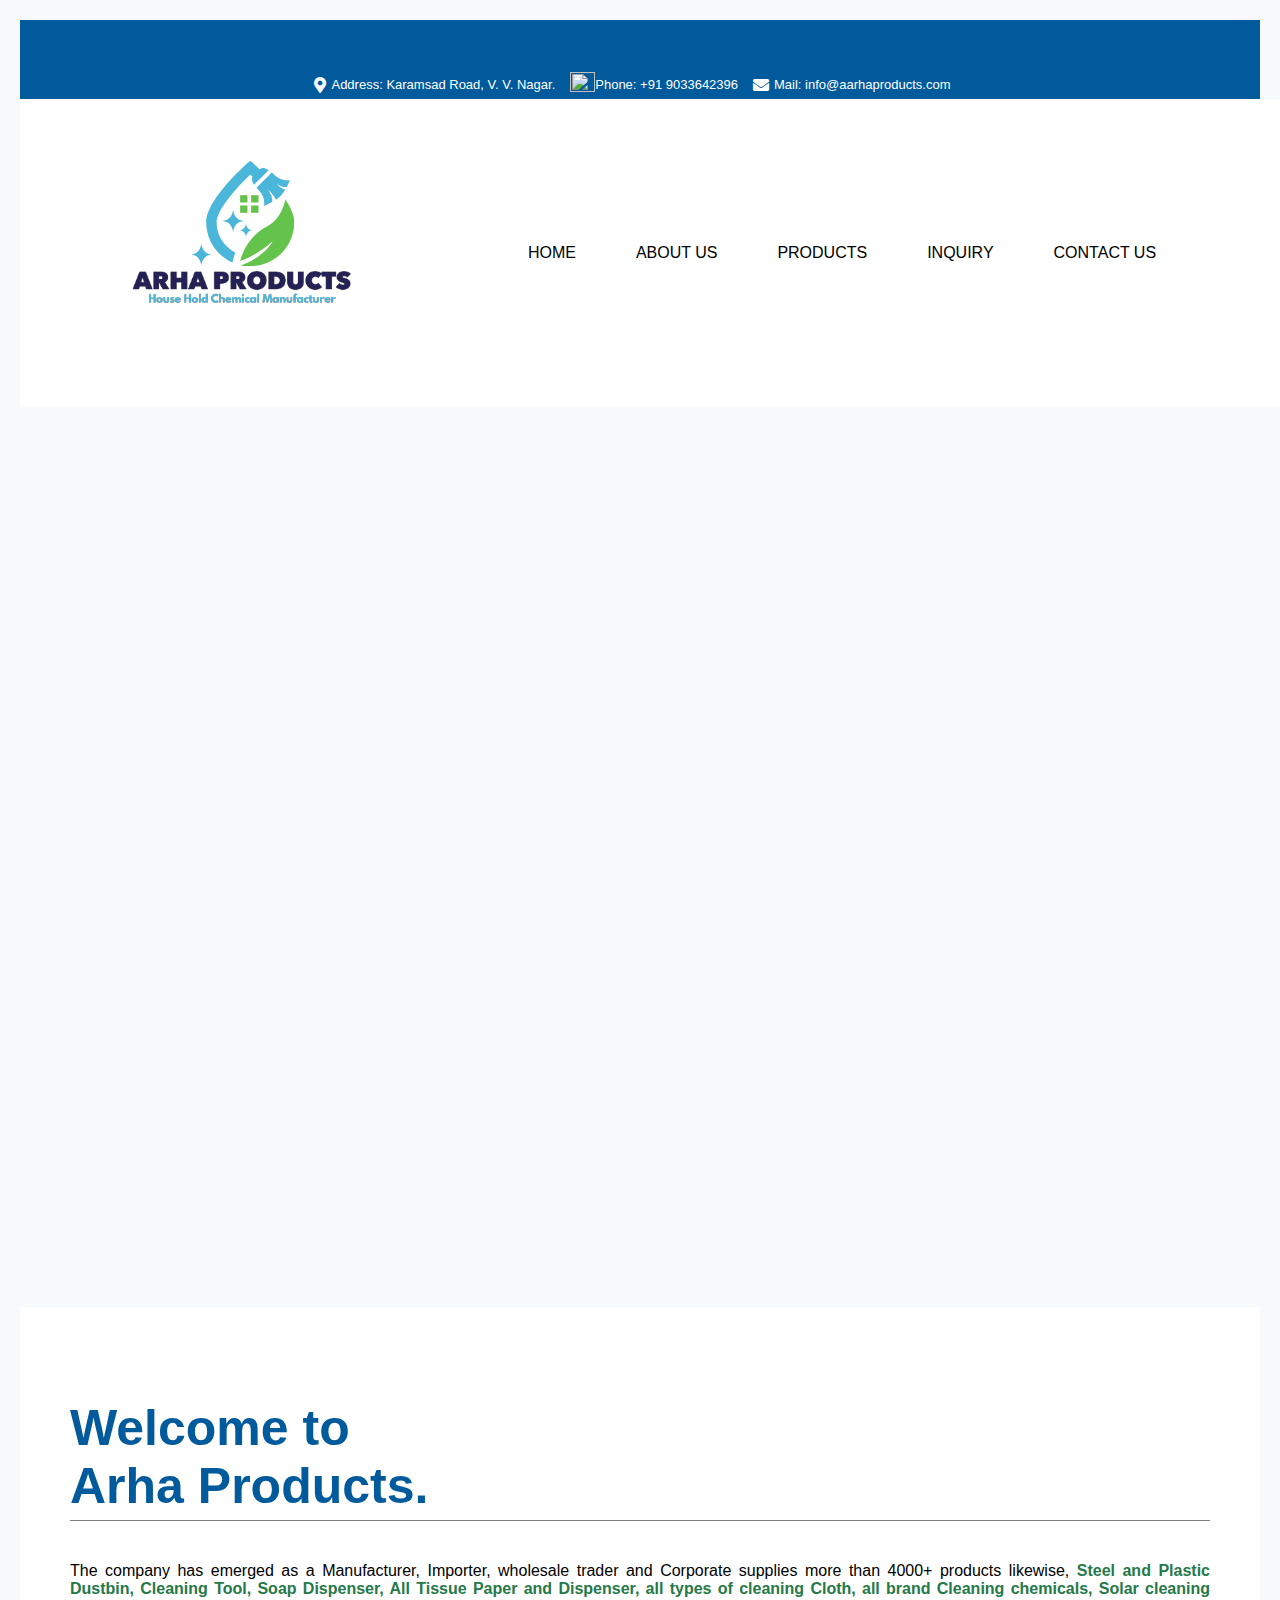
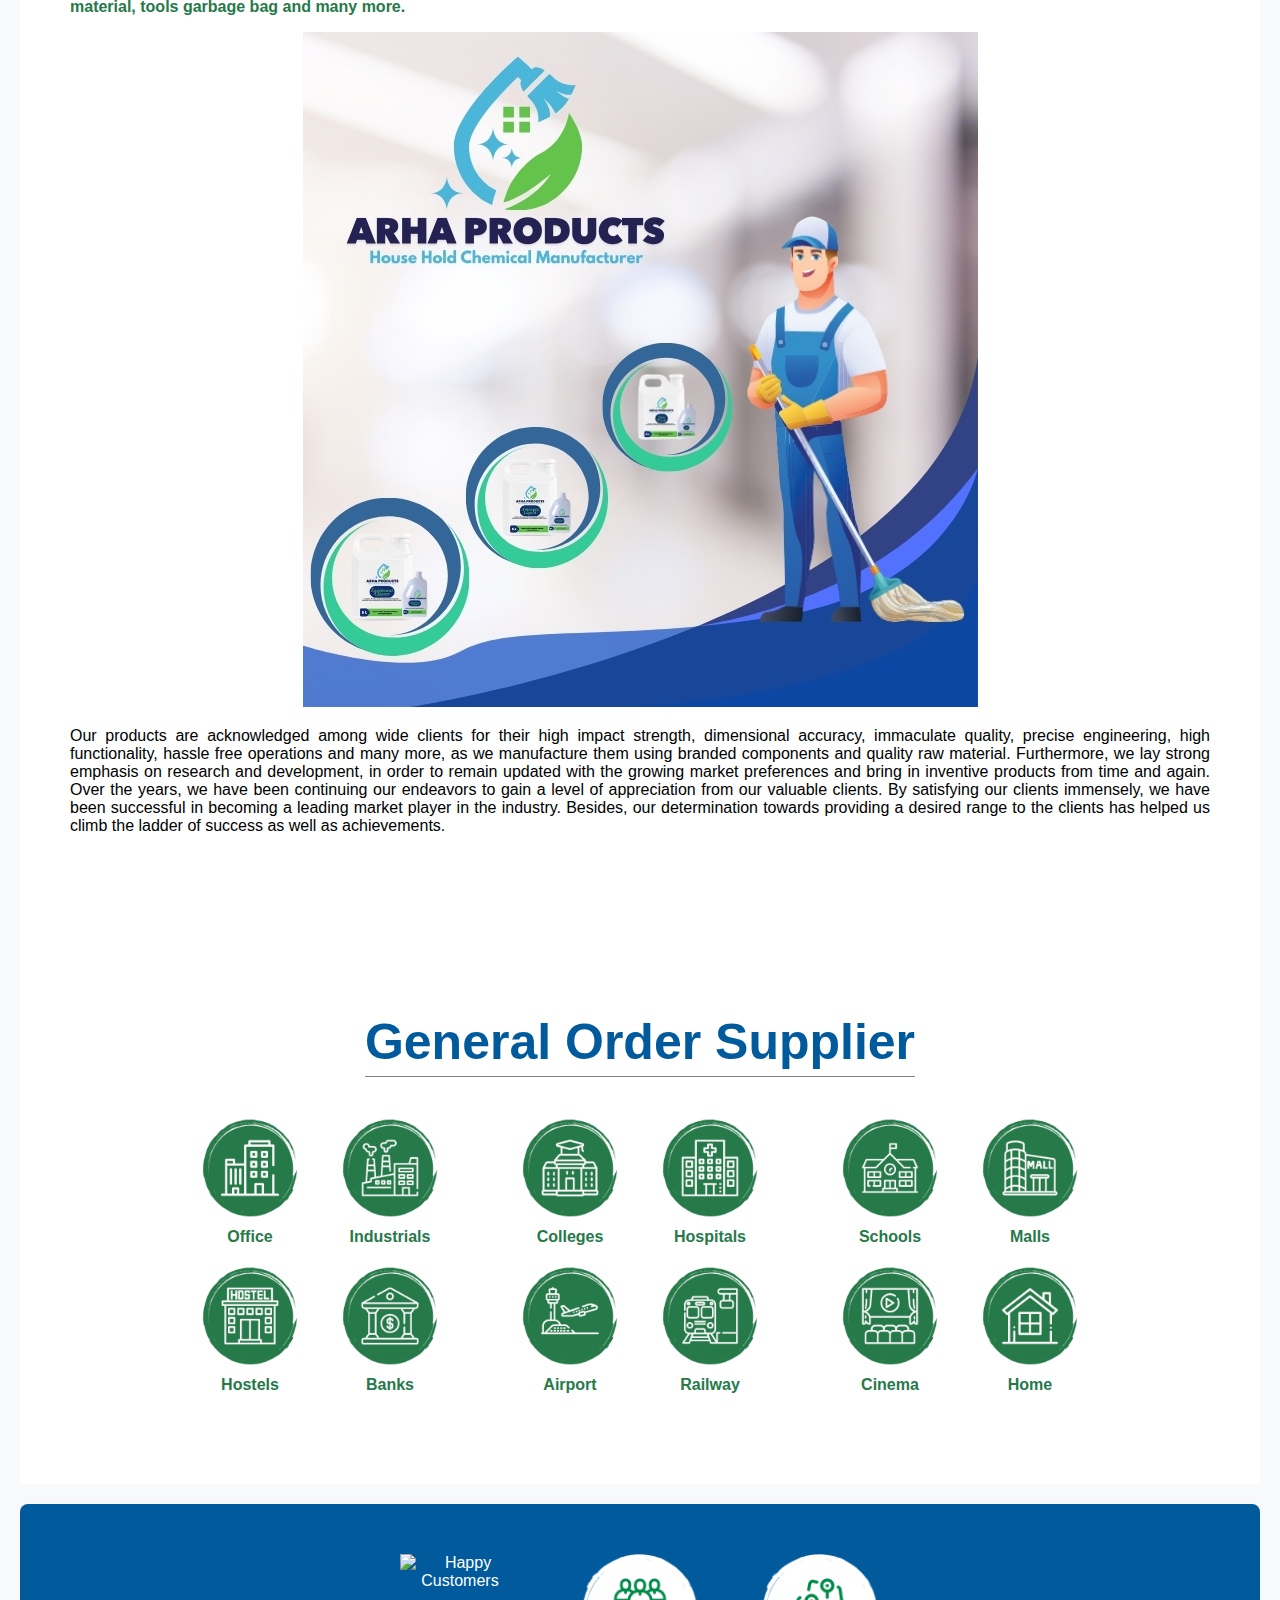
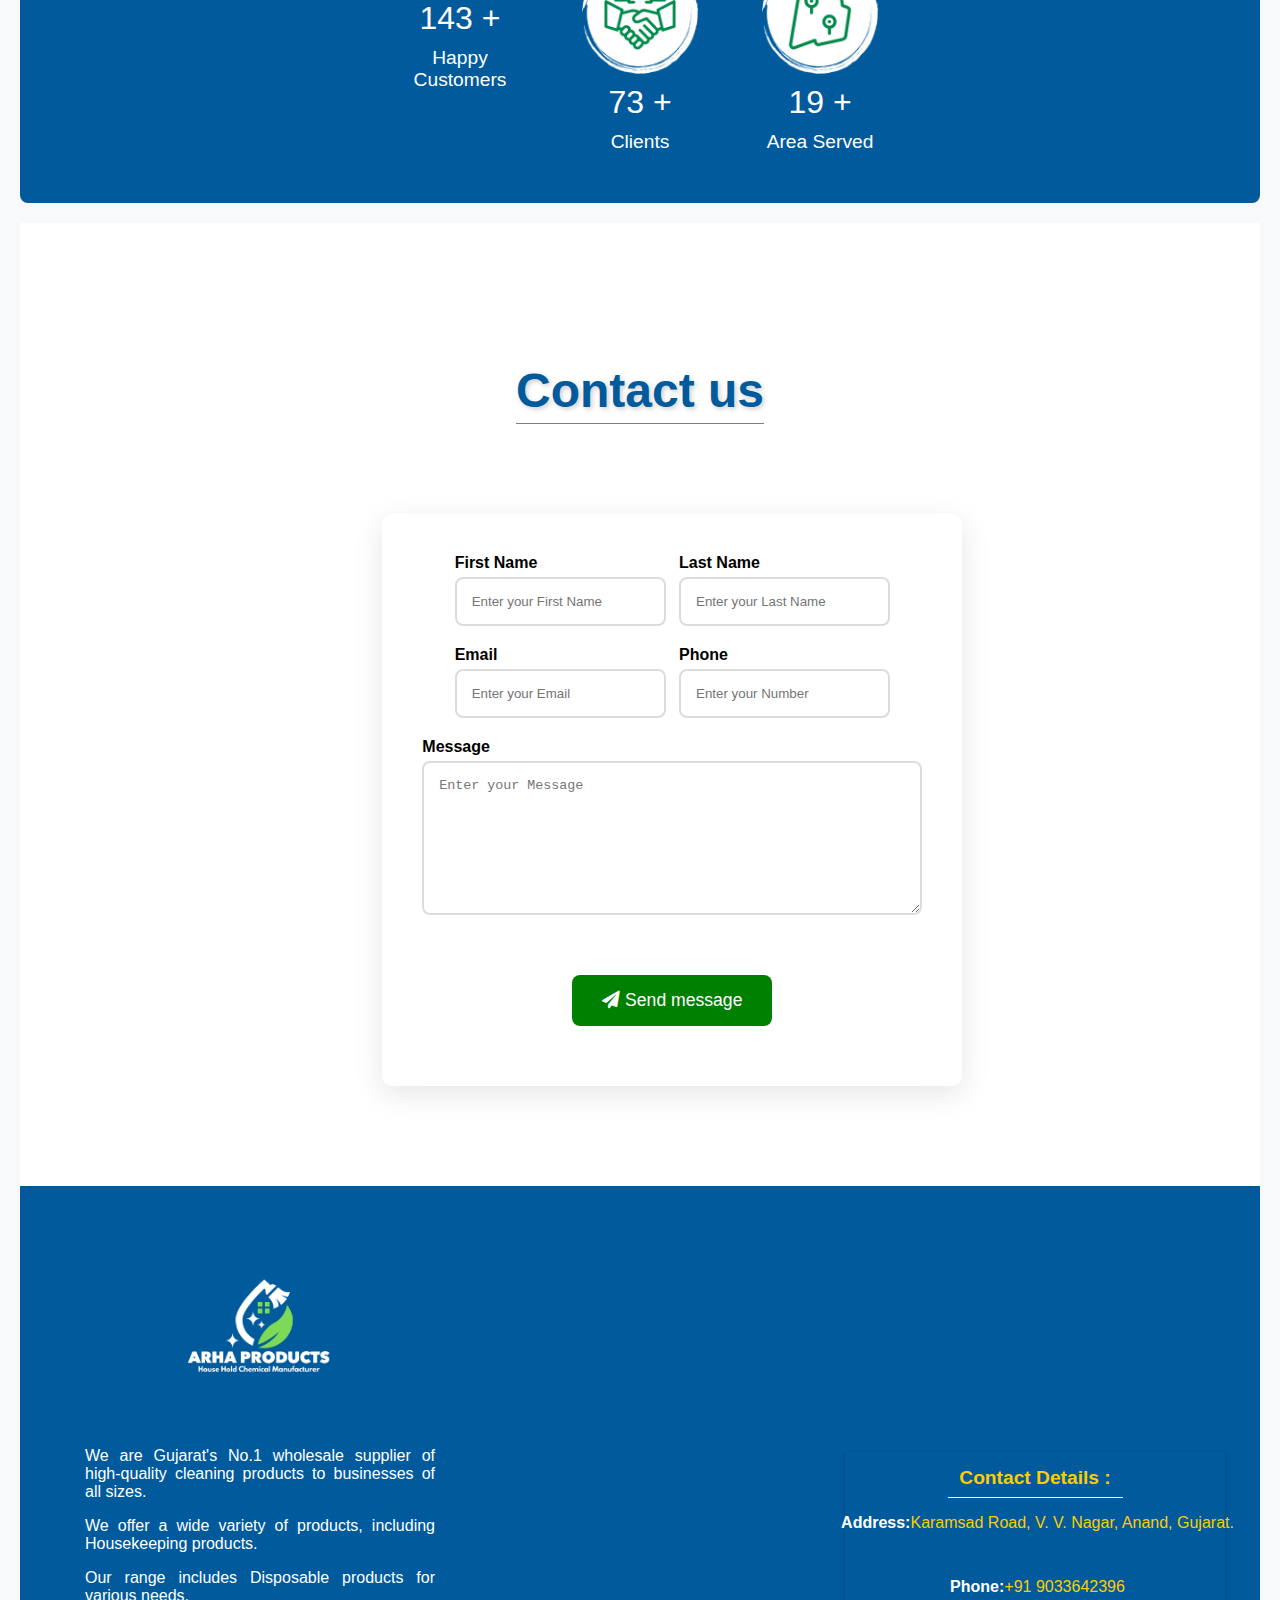
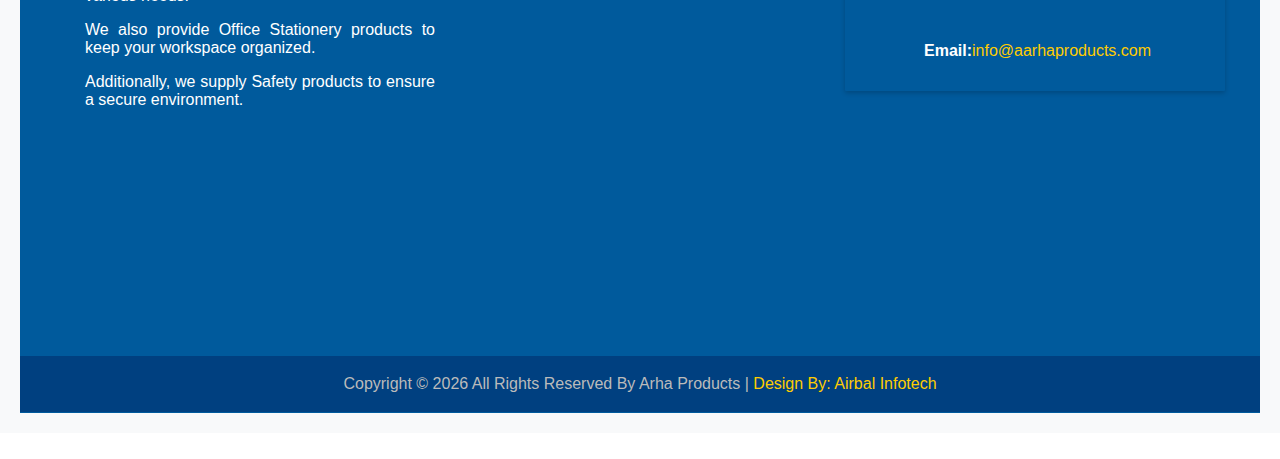
==== commit e792ff12: "Update index.html" ====
--- a/index.html
+++ b/index.html
@@ -678,7 +678,7 @@
                         <h4>Office</h4>
                     </div>
                     <div class="supplier">
-                        <img src="file:///C:/Users/Admin/.vscode/clean.html/industrials.png" alt="industrials">
+                        <img src="industrials.png" alt="industrials">
                         <h4>Industrials</h4>
                     </div>
                 </div>
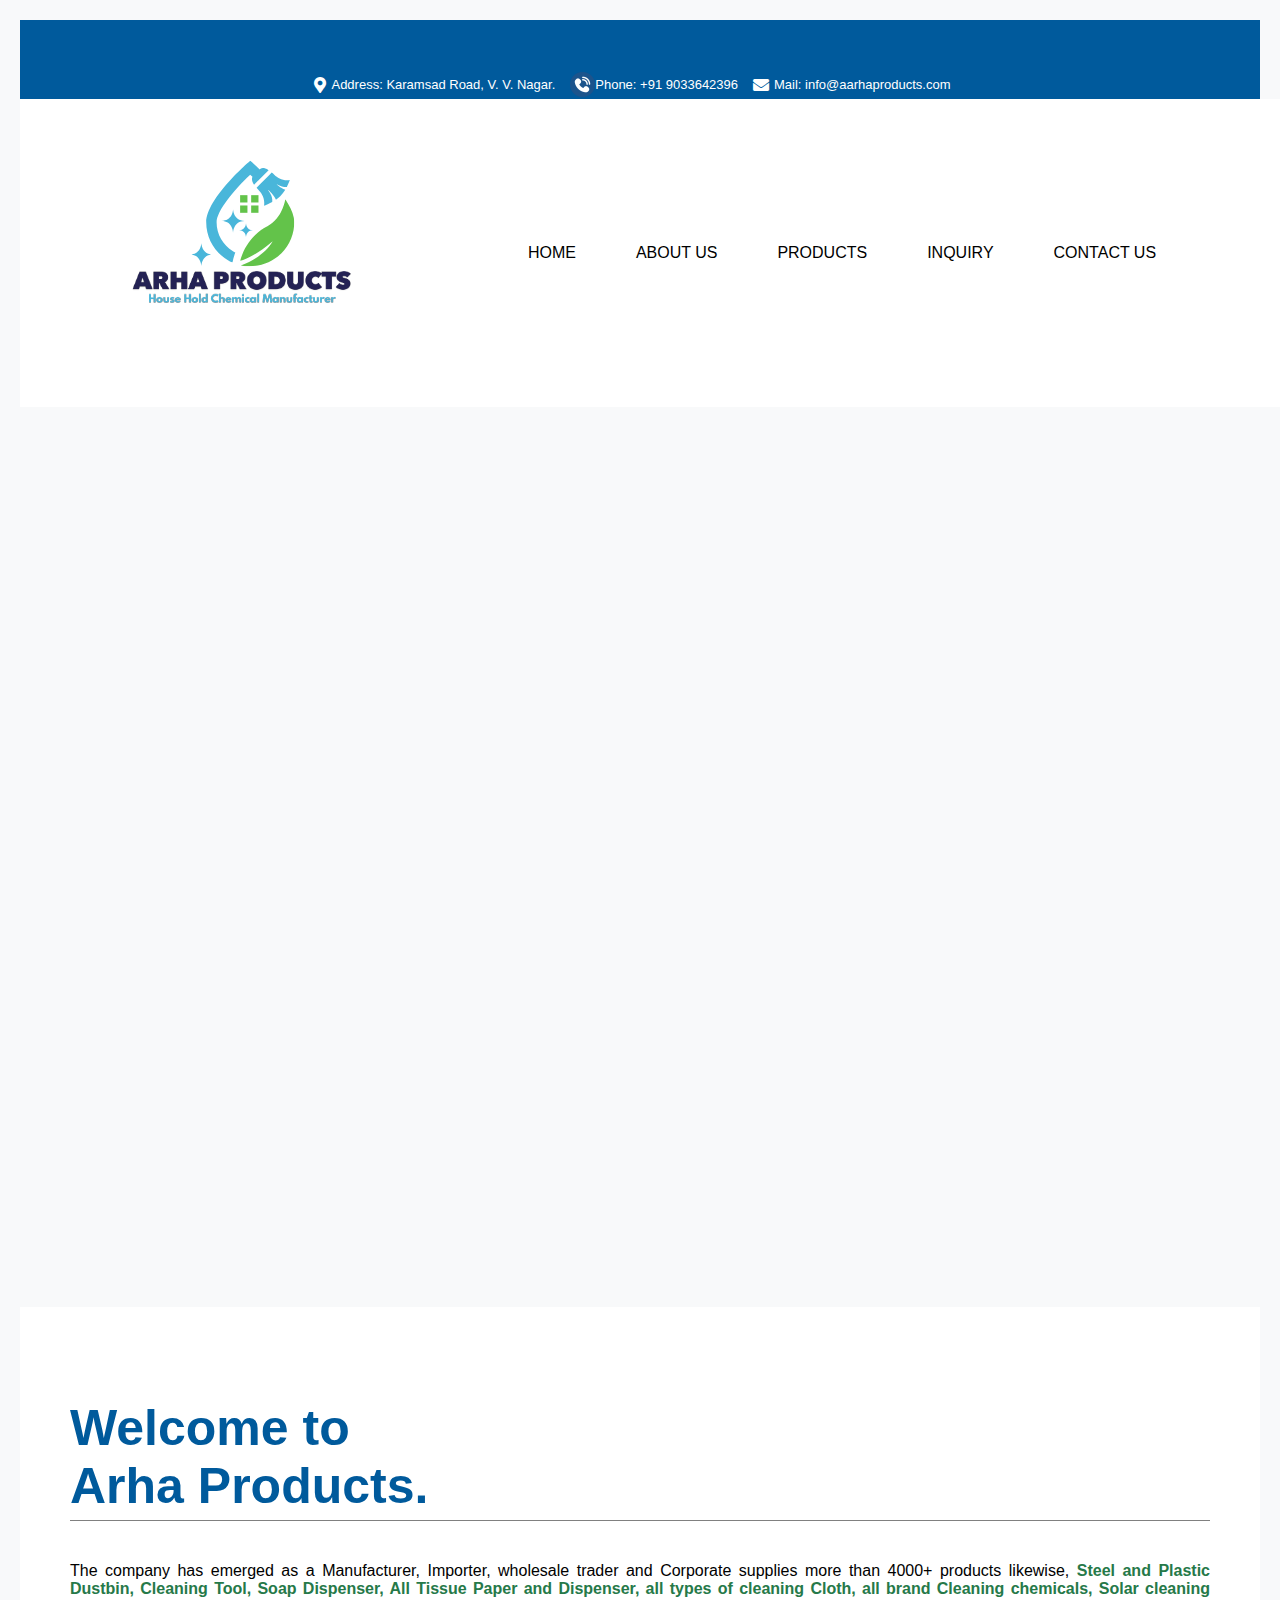
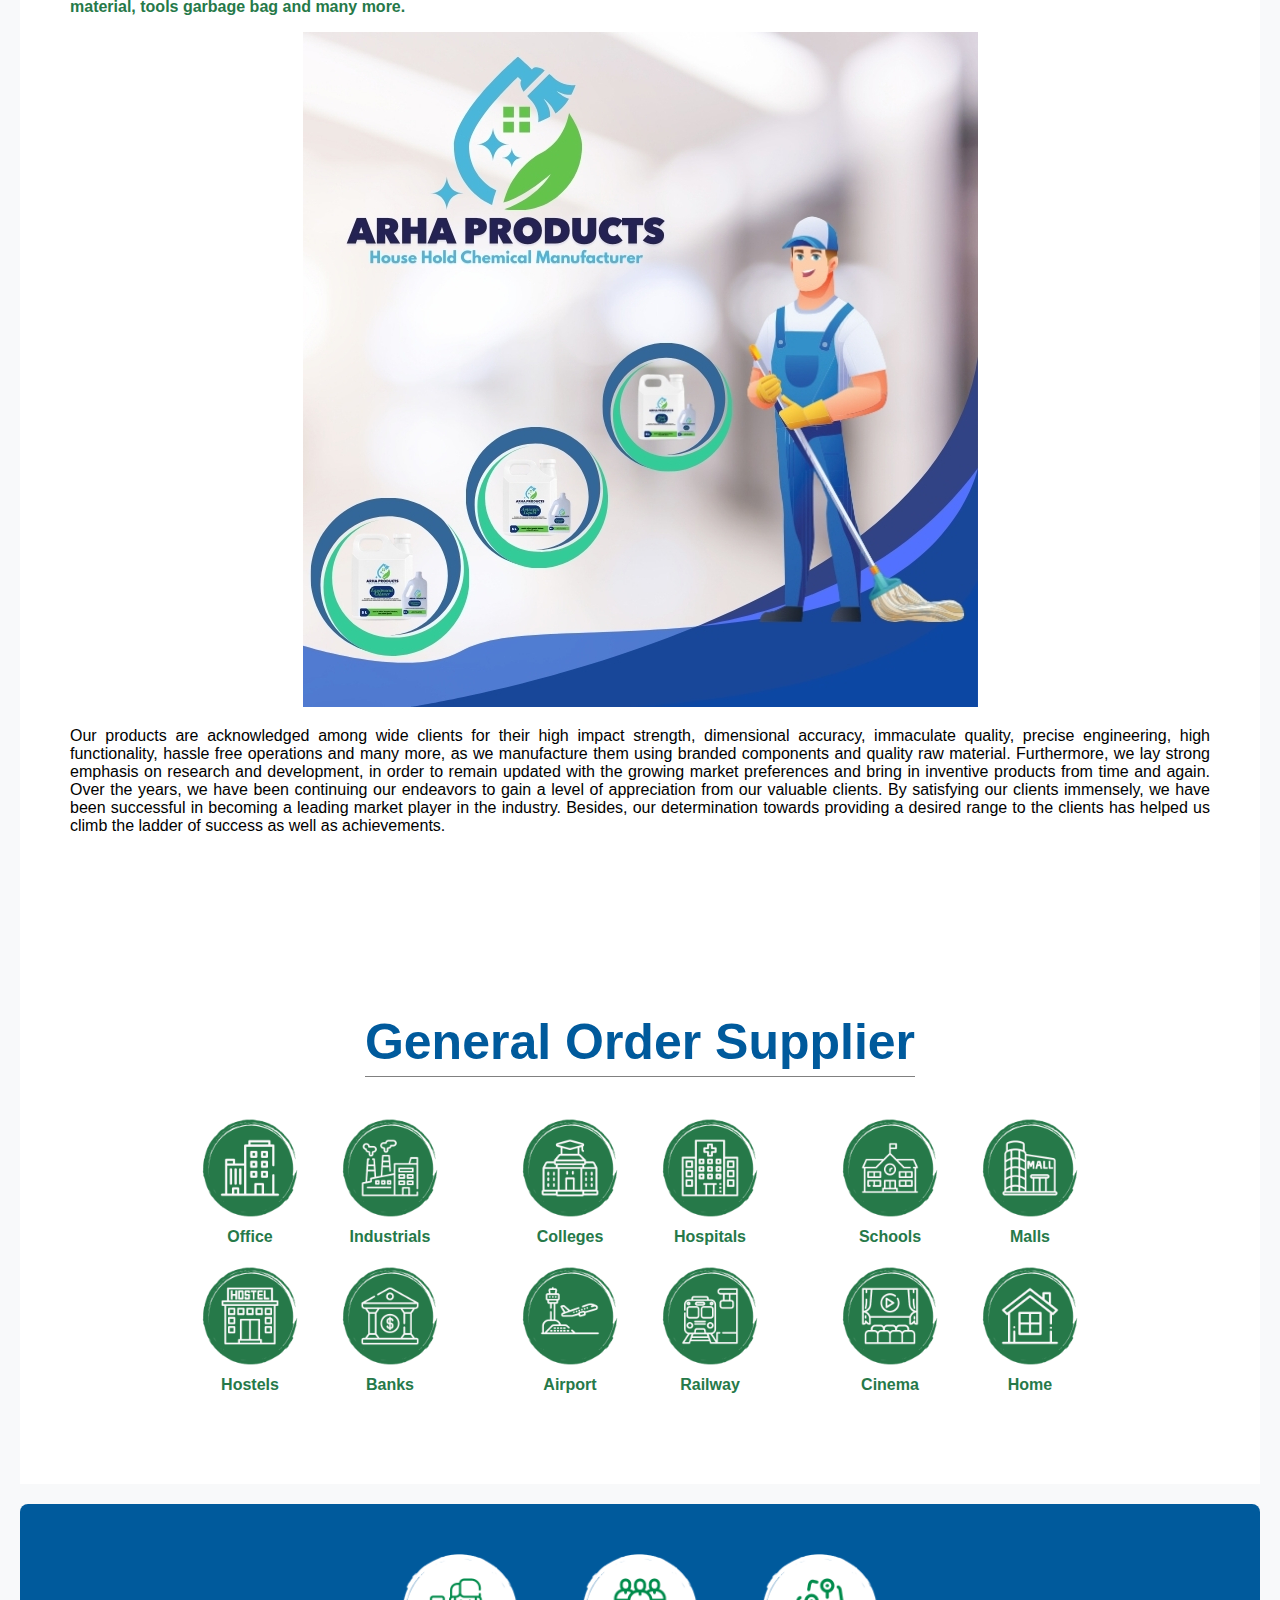
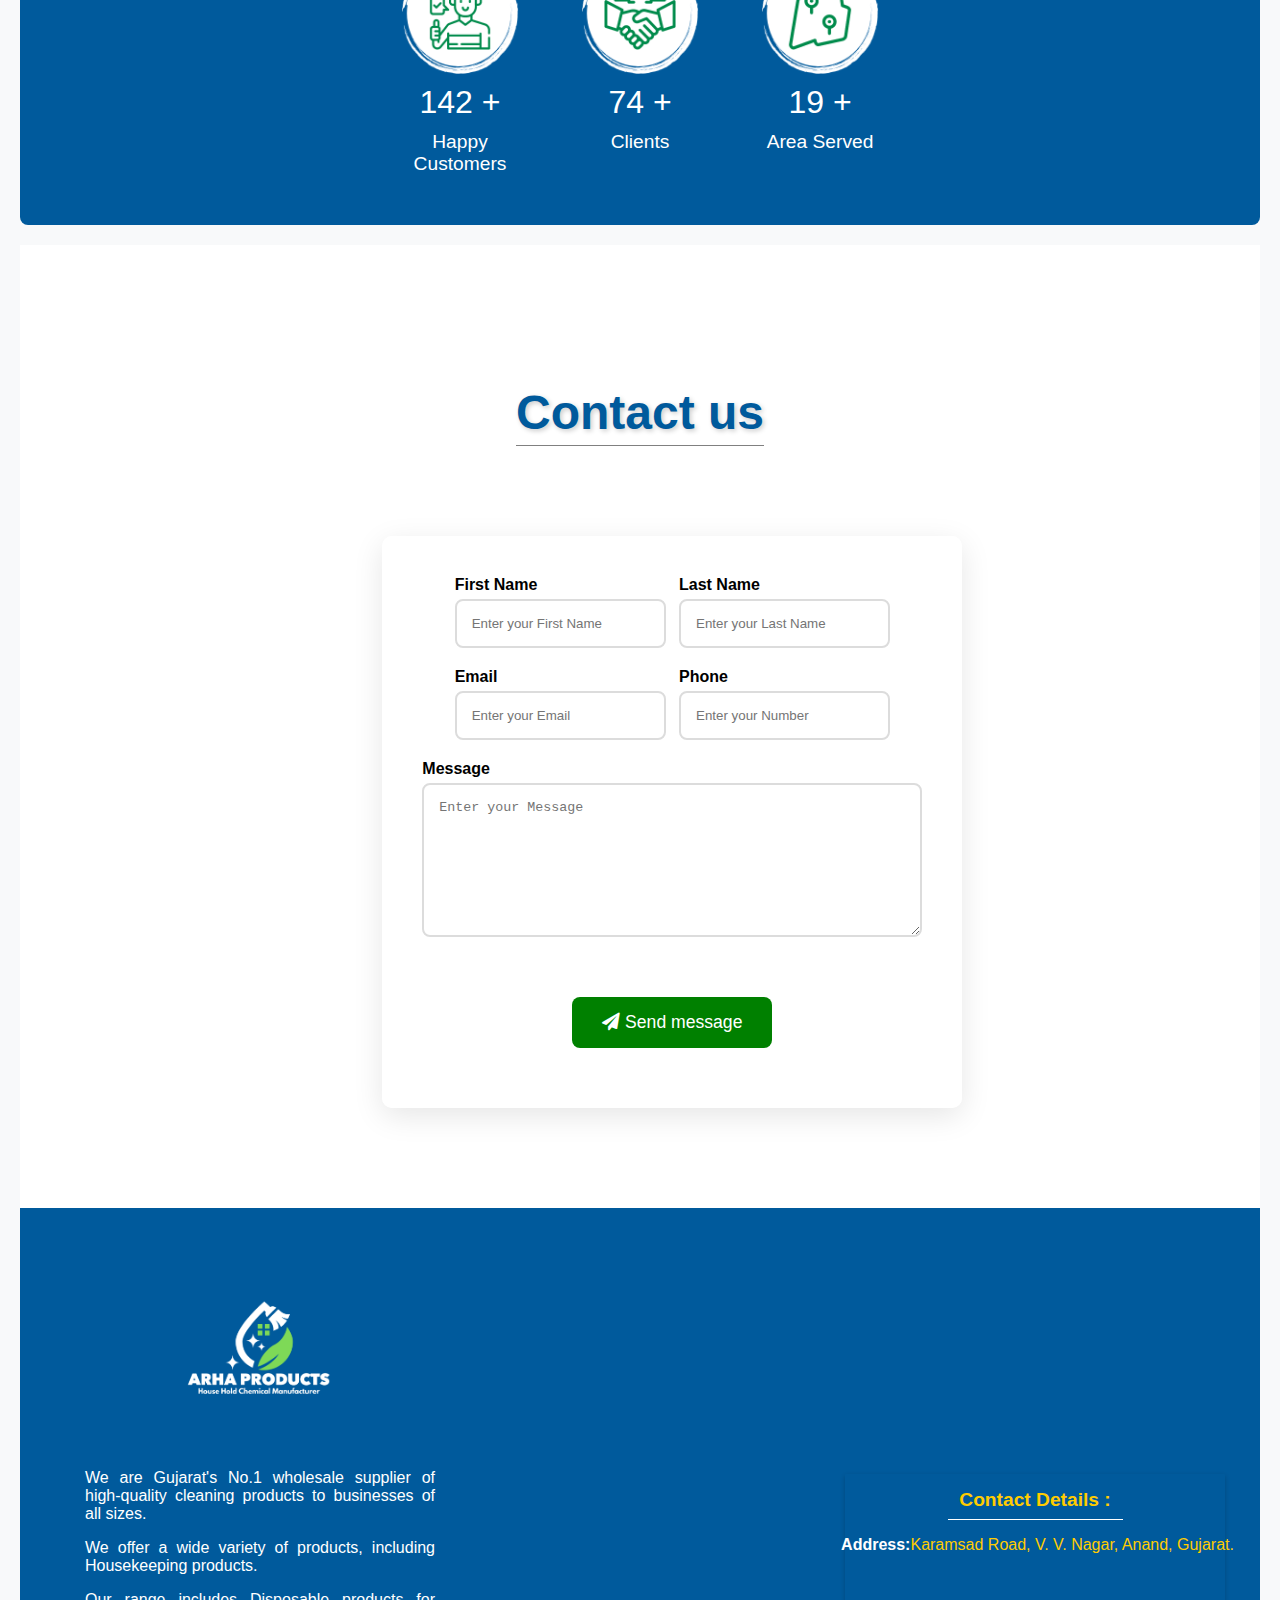
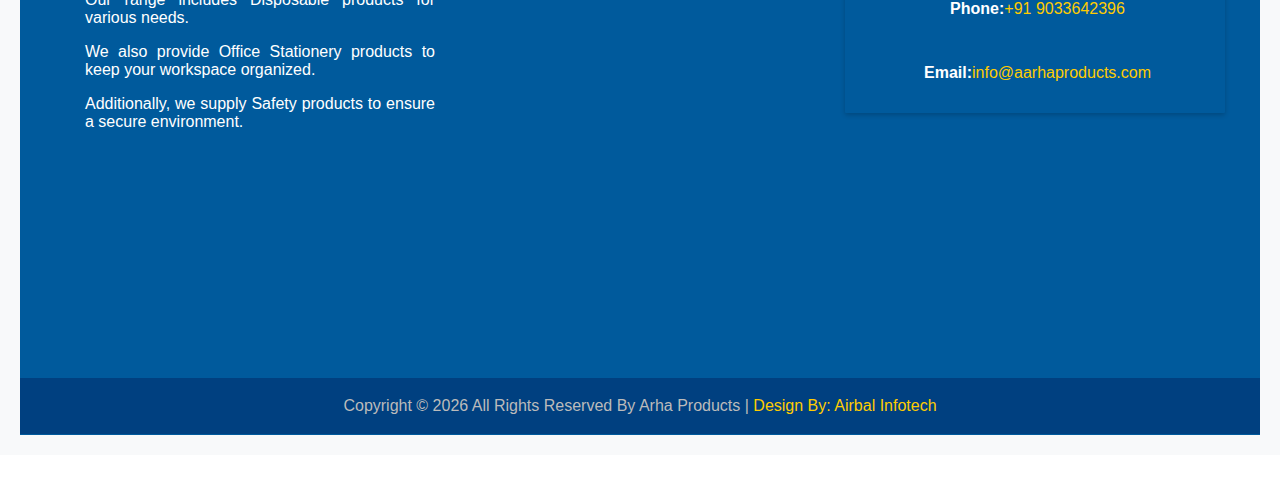
==== commit 17cee8fa: "Update index.html" ====
--- a/index.html
+++ b/index.html
@@ -519,7 +519,7 @@
                             </div>
                           <div class="col-md-4 te  xt-right">
                                 <ul class="top-menu">
-                                    <li><img src="file:///C:/Users/Admin/.vscode/clean.html/phone-call-icon-design-in-blue-circle-png.webp" width="25" height="25"> <a href="tel:+919033642396">Phone: +91 9033642396</a></li>
+                                    <li><img src="phone-call-icon-design-in-blue-circle-png.webp" width="25" height="25"> <a href="tel:+919033642396">Phone: +91 9033642396</a></li>
                                 </ul>
                             </div>
                             <div class="col-md-2">
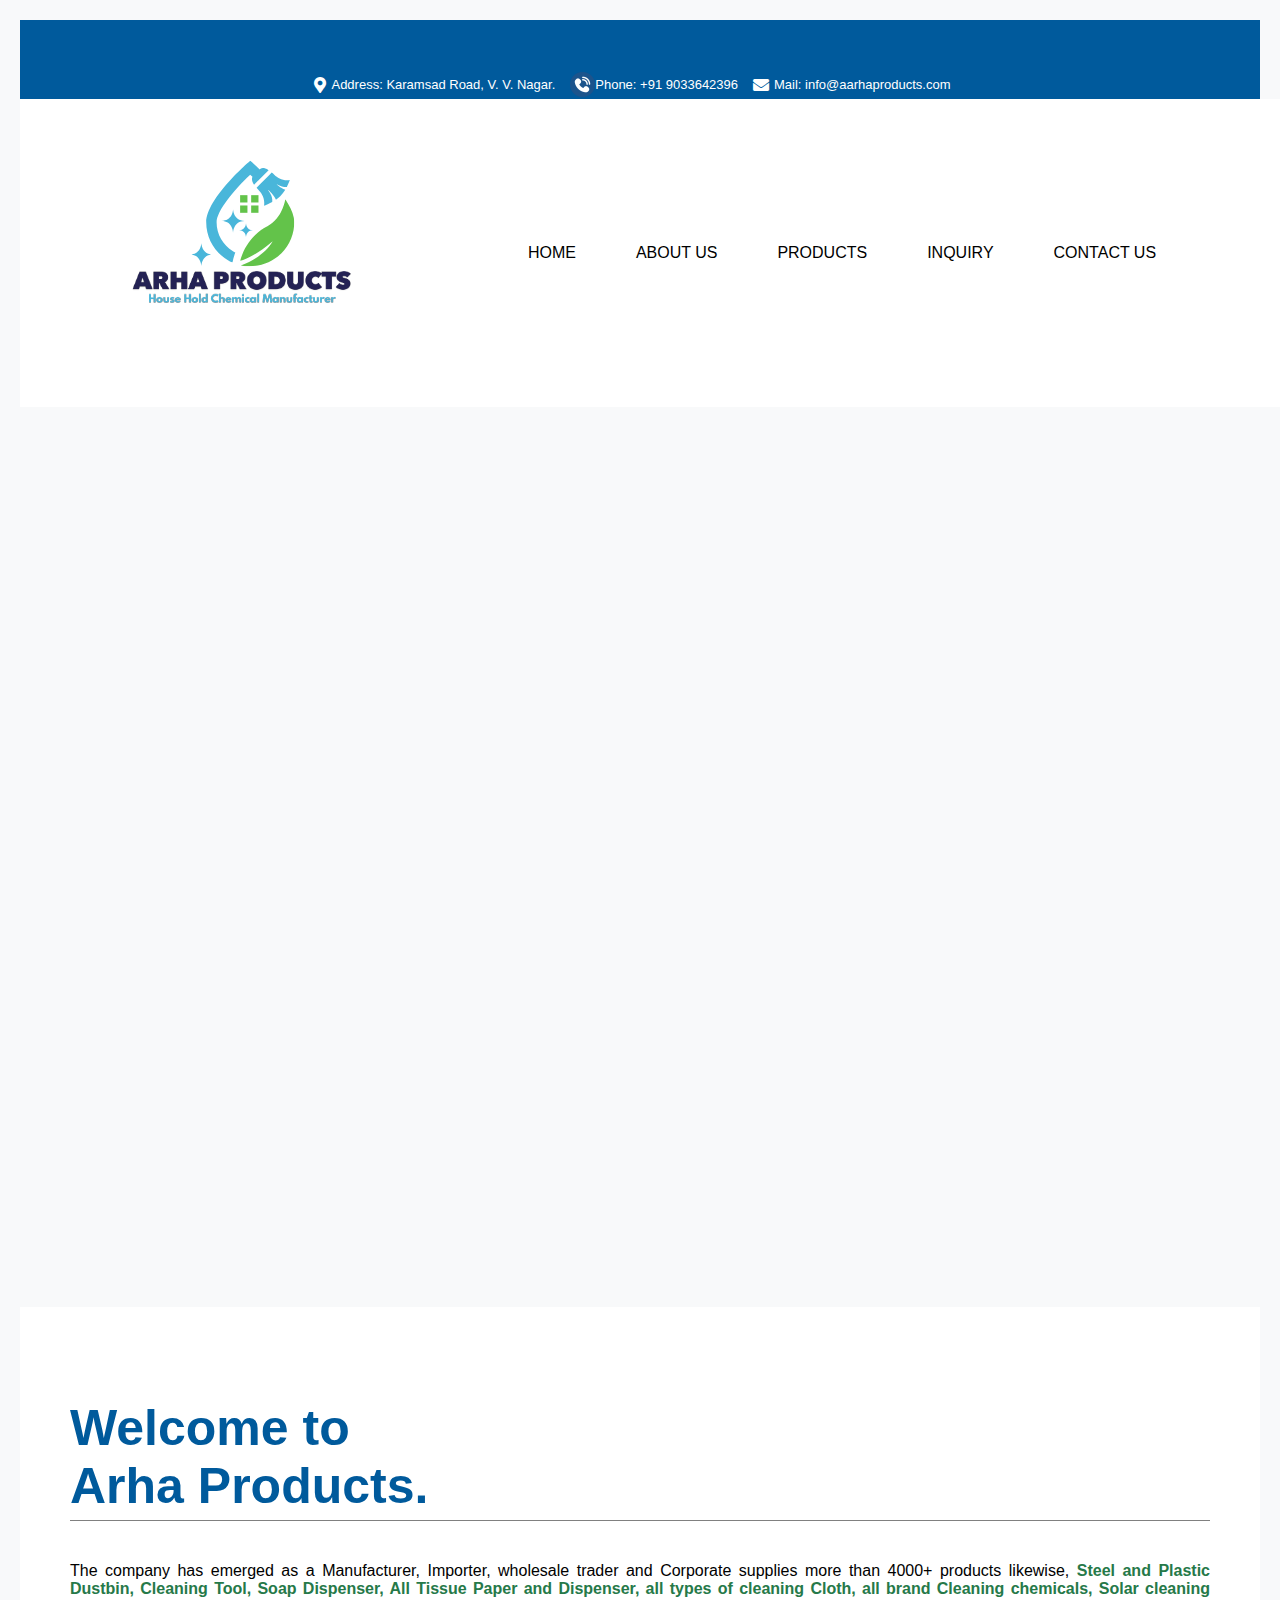
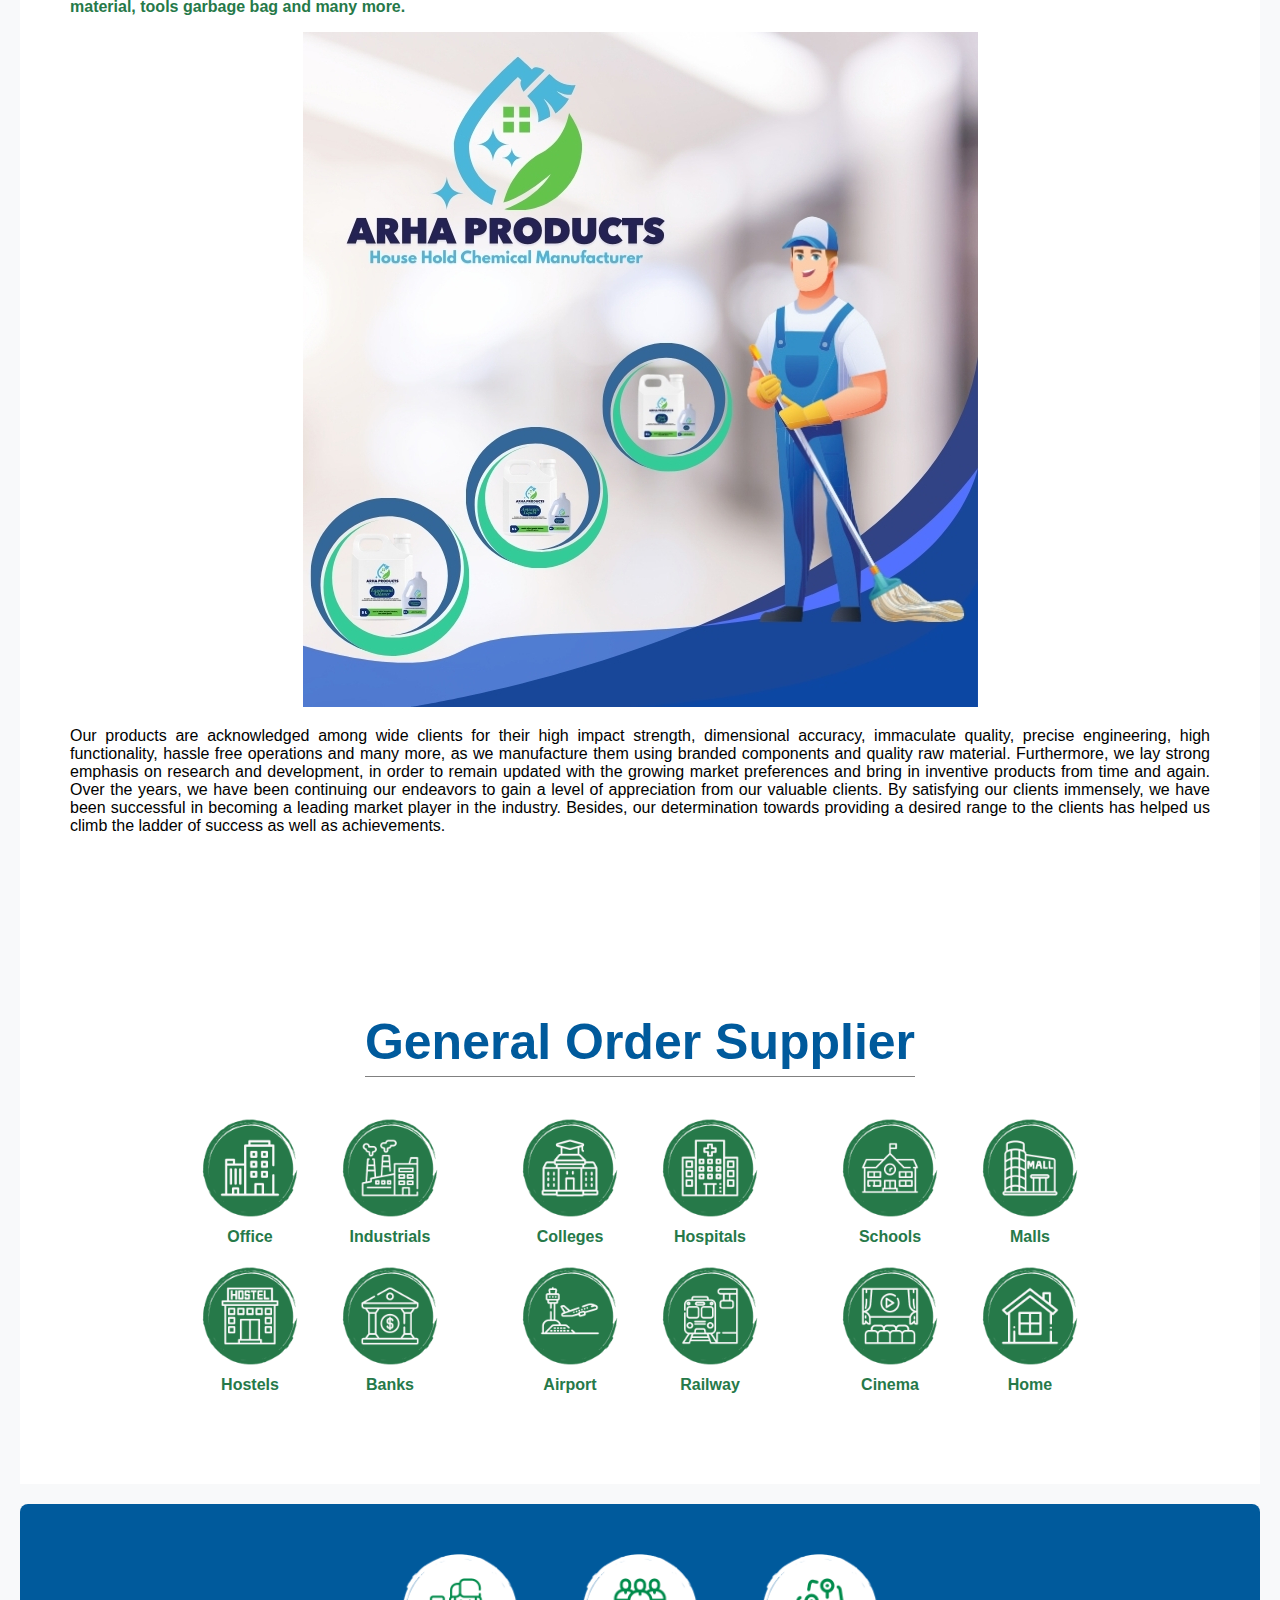
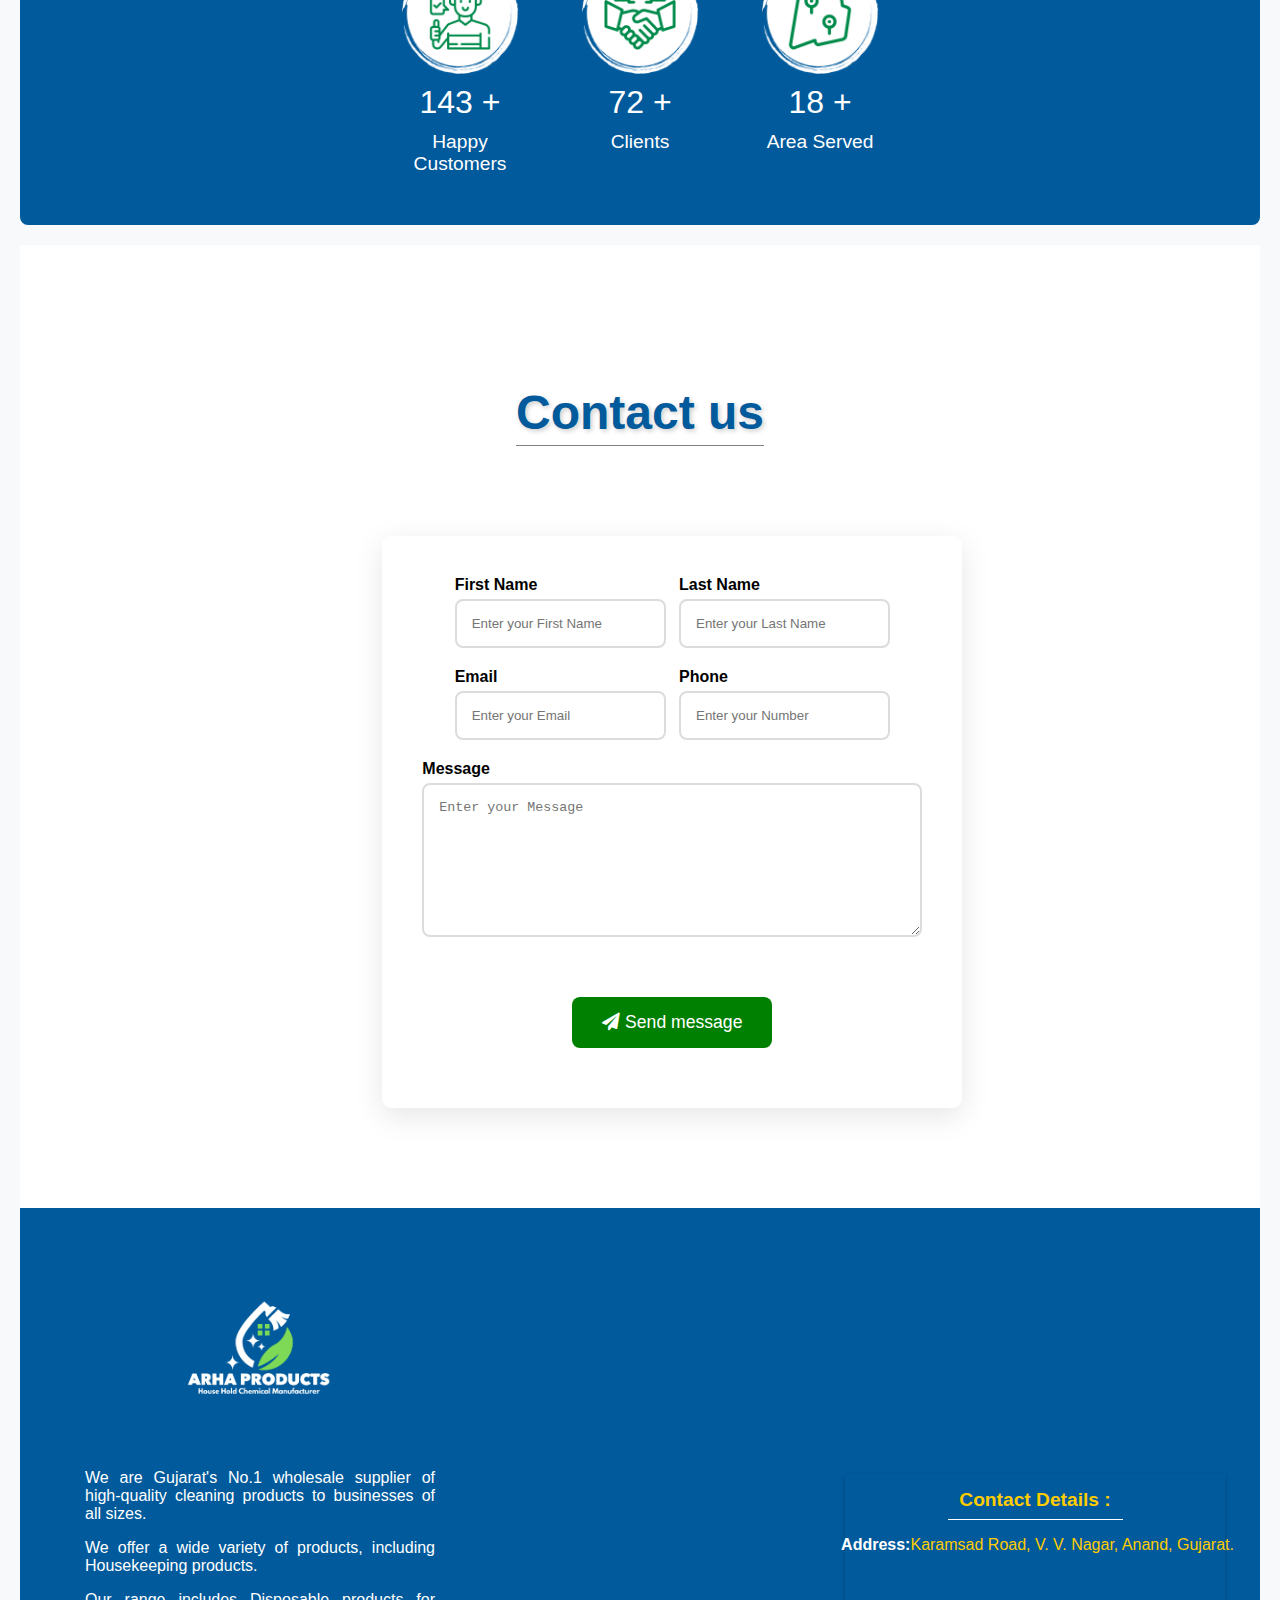
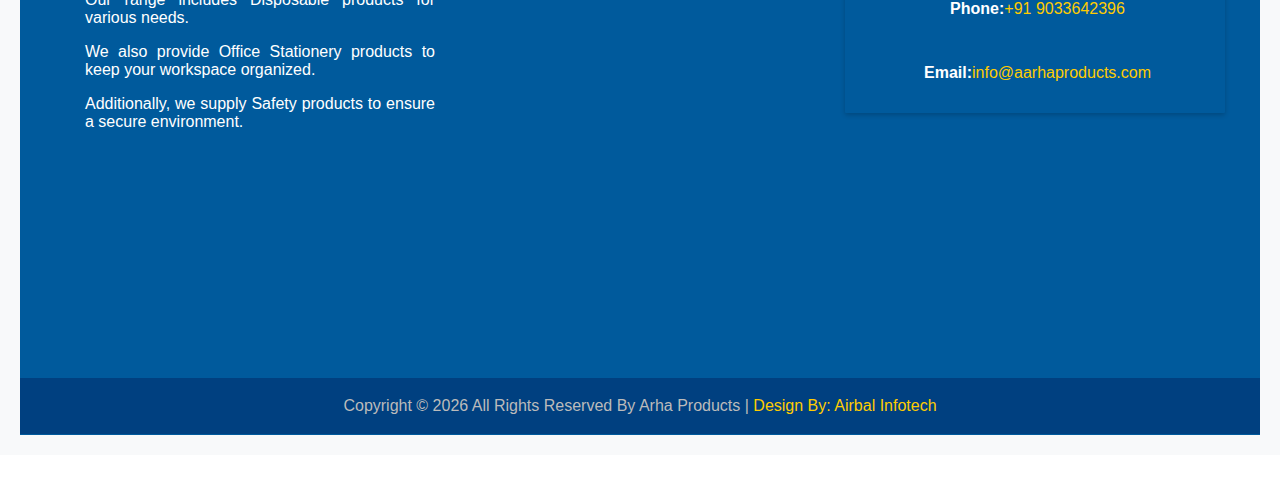
==== commit 52af6e57: "Add files via upload" ====
--- a/index.html
+++ b/index.html
@@ -3,7 +3,10 @@
 <head>
     <meta charset="UTF-8">
     <meta name="viewport" content="width=device-width, initial-scale=1.0">
-    <title>Product Images with Headings</title>
+    <meta name="description" content="Housse Hold Chemical Manufacturers">
+    <title>Housse Hold Chemical Manufacturers</title>
+    <link rel="website icon" type="png"
+    href="aRHA PRODUCTS (4).svg">
     <link rel="stylesheet" href="https://cdnjs.cloudflare.com/ajax/libs/font-awesome/5.15.4/css/all.min.css"> <!-- Font Awesome -->
     <style>
          body {
@@ -79,48 +82,7 @@
             text-align: center;
             margin: 10px 0;
         }
-        /* header {
-    position: relative;
-    z-index: 100;
-    width: 100%;
-    background-color: white;
-    padding: 10px;
-    display: flex;
-    justify-content: space-between;
-    align-items: center;
-} */
-        /* header {
-            font-family: Abril Fatface;
-            display: flex;
-            flex-wrap: wrap;
-            justify-content: space-between;
-            align-items: center;
-            background-color: white;
-            padding: 0px;
-        } */
-/* 
-        .call-icon {
-            display: flex;
-            align-items: center;
-        }
-
-        .call-icon a {
-            color: #000;
-            text-decoration: underline;
-            margin-left: 15px;
-        } */
-
-/* Header styling */
-/* header {
-    position: relative;
-    z-index: 100;
-    width: 100%;
-    background-color: white;
-    padding: 10px;
-    display: flex;
-    justify-content: space-between;
-    align-items: center;
-} */
+      
 header {
     position: relative;
     z-index: 100;
@@ -306,7 +268,7 @@
         .image-container {
             position: relative;
             width:80%;
-            height: 100vh;
+            height: 20vh;
             overflow: hidden;
         }
 
@@ -338,7 +300,18 @@
         .image-slide:nth-child(2) { animation-delay: 4s; }
         .image-slide:nth-child(3) { animation-delay: 8s; }
        
-
+        @media (max-width: 768px) {
+    .image-container {
+        height: 20vh; /* Set height to 20vh on mobile */
+    }
+}
+
+/* Desktop view: Set height to 100vh (default) */
+@media (min-width: 769px) {
+    .image-container {
+        height: 100vh; /* Set height to 100vh on desktop */
+    }
+}
 
 
         body {
@@ -576,53 +549,9 @@
                 productsMenu.classList.toggle('open'); // Toggles nested dropdown visibility
             }
         </script>
-            <!-- <div class="call-icon">
-                <img src="file:///C:/Users/Admin/.vscode/clean.html/mobileCall.svg" width="60" height="70" alt="call-icon">
-                <a>+919033642396</a>
-            </div>  -->
+           
         </header> 
-        <!-- <header>
-            <div class="logo">Arha Products</div>
-            <div class="hamburger" id="hamburger" onclick="toggleMenu()">
-                <div></div>
-                <div></div>
-                <div></div>
-            </div>
-            <ul class="nav-list">
-                <li><a href="about.html">About Us</a></li>
-                <li><a href="products.html">Products</a>
-                    <div class="dropdown">
-                        <a href="cleaning.html">Cleaning Agents</a>
-                        <a href="kitchen.html">Kitchen Supplies</a>
-                        <a href="products.html">Home Care</a>
-                        <a href="medi.html">Medical Cleaning</a>
-                    </div>
-                </li>
-                <li><a href="inquiry.html">Inquiry</a></li>
-                <li><a href="contact.html">Contact Us</a></li>
-            </ul>
-        </header>
-        
-        <div class="mobile-menu" id="mobileMenu">
-            <ul>
-                <li><a href="about.html">About Us</a></li>
-                <li><a href="products.html">Products</a></li>
-                <li>
-                    <a href="#categories">Product Categories</a>
-                    <ul>
-                        <li><a href="cleaning.html">Cleaning Agents</a></li>
-                        <li><a href="kitchen.html">Kitchen Supplies</a></li>
-                        <li><a href="products.html">Home Care</a></li>
-                        <li><a href="medi.html">Medical Cleaning</a></li>
-                    </ul>
-                </li>
-                <li><a href="inquiry.html">Inquiry</a></li>
-                <li><a href="contact.html">Contact Us</a></li>
-            </ul>
-        </div>
-    
-         -->
-        <!-- <br> -->
+       
         <center>
             <div class="image-container">
                 <div class="image-slide"><img src="Untitled design (4).jpg" alt="image-1"></div>
@@ -630,11 +559,7 @@
                 <div class="image-slide"><img src="Untitled design.jpg" alt="image-3"></div>
             </div>
         </center>
-       
-
-
-
-        <!-- WELCOME -->
+       <!-- WELCOME -->
 <section class="welcome">
     <link rel="stylesheet" href="suppliers.css">
     <div class="container">
@@ -744,7 +669,7 @@
 
                 <div class="countdown-background">
                     <div class="countdown-container">
-                       
+                      
                         <div class="countdown-section">
                             <img src="happy_customers.png" alt="Happy Customers" class="section-image">
                             <div class="countdown" data-target="700">0 +</div>
@@ -853,7 +778,7 @@
                     <div class="row">
                         <div class="col-lg-4">
                             <div id="logo">
-                                <a href="index.html">
+                                <a href="ha.html">
                                     <img src="aRHA PRODUCTS.png" alt="Logo" style="max-width: 50%; height: auto;"> 
                                 </a>
                             </div>
@@ -898,7 +823,7 @@
                                     <li>
                                         <i class="icon-mail"></i>
                                         <strong>Email:</strong>
-                                        <a href="mailto:info@aarhaproducts.com">info@aarhaproducts.com</a>
+                                        <a href="mailto:arhaproducts@gmail.com">info@aarhaproducts.com</a>
                                     </li>
                                 </ul>
                             </div>
@@ -924,4 +849,4 @@
         </footer>
         
 </body>
-</html>
+</html>